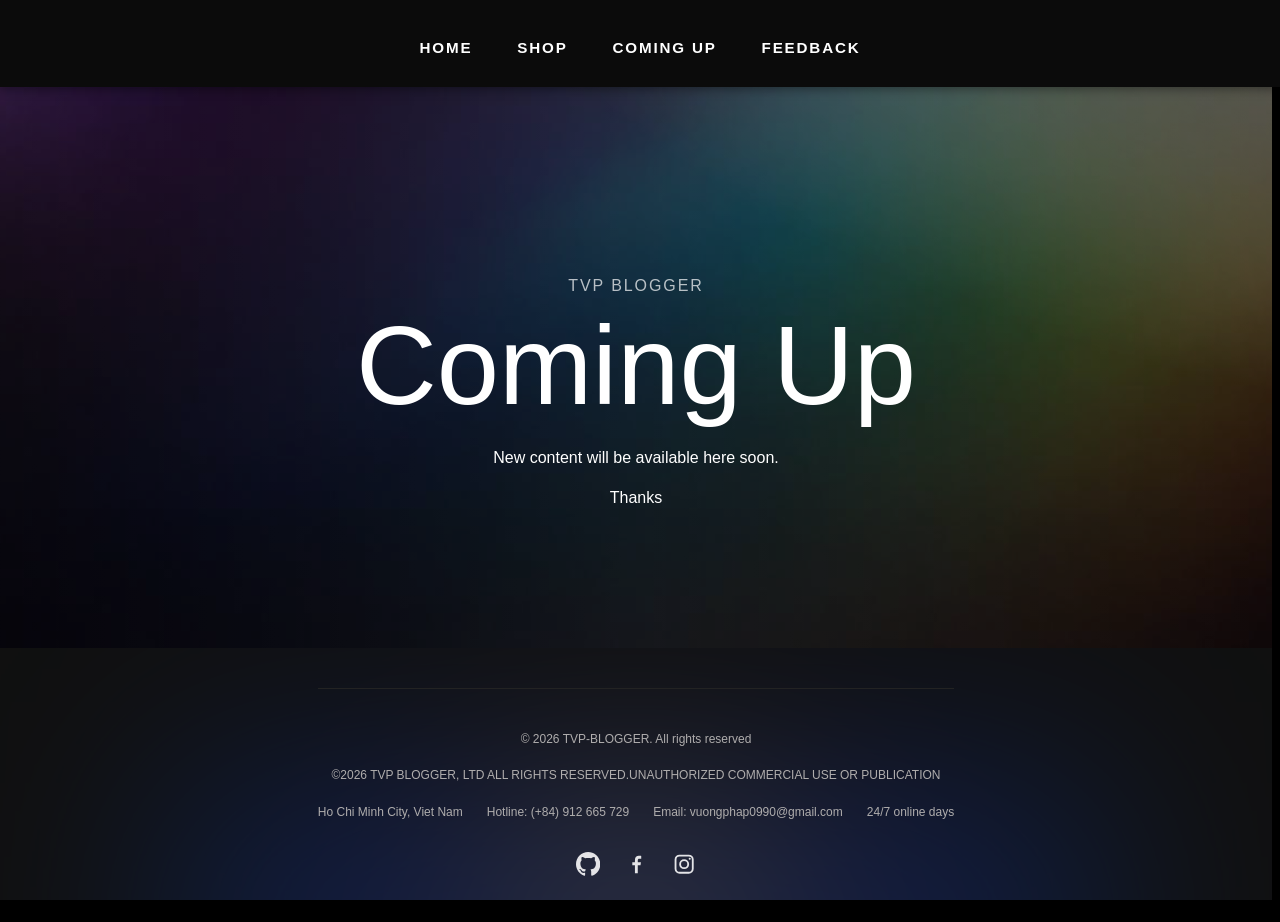
==== Coming Up.html @ 587d5164 "init myblogger" ====
<!doctype html>
<html lang="en">
<head>
  <meta charset="utf-8">
  <meta name="viewport" content="width=device-width, initial-scale=1">
  <title>Coming Up - 𝐓𝐕𝐏 𝐁𝐋𝐎𝐆𝐆𝐄𝐑</title>
<link href='./assets/img/logo.png' rel='icon' type='image/png' style="border-radius: 40px;">
  <link rel="stylesheet" href="https://fonts.googleapis.com/css2?family=Montserrat:wght@700;800&display=swap">
  <link rel="stylesheet" href="./css/index.min.css">
  <link rel="stylesheet" href="./css/responsive.css?v=20261118-shared-assets">
  <link rel="stylesheet" href="./css/tvp-footer.css">
  <link rel="stylesheet" href="./css/mobile-bottom-nav.css">
  <style>
    .content-hero {
      /* Keep original spacing and layout properties */
      min-height: clamp(34rem, 72vh, 42rem);
      padding: 0 1.5rem 4rem;
      text-align: center;
      color: #fff;
 
      /* --- NEW --- */
      position: relative;
      isolation: isolate; /* Create a new stacking context */
      overflow: hidden; /* Contain the animated background */
    }

    /* The navbar is fixed, so keep the complete heading block well below it. */
    .content-hero__copy {
      margin-top: clamp(10.5rem, 22vh, 15rem);
      animation: coming-up-reveal 700ms cubic-bezier(.22, .61, .36, 1) both;
    }

    .content-hero__copy h1 {
      animation: coming-up-glow 3.5s ease-in-out infinite alternate;
    }

    @keyframes coming-up-reveal {
      from {
        opacity: 0;
        transform: translateY(1.5rem);
      }
      to {
        opacity: 1;
        transform: translateY(0);
      }
    }

    @keyframes coming-up-glow {
      from { text-shadow: 0 0 0 rgba(132, 228, 222, 0); }
      to { text-shadow: 0 0 1.5rem rgba(132, 228, 222, 0.2); }
    }
 
    .content-hero__background {
      position: absolute;
      /* Make it slightly larger to avoid seeing edges when scaling */
      inset: -5%; 
      background-image: url('./files/optimized/coming-background.jpg');
      background-size: cover;
      background-position: center;
      z-index: -4; /* Push to the very back */
      will-change: transform;
      /* 2. Ken Burns effect */
      animation: ken-burns 35s infinite alternate ease-in-out;
    }

    /* NEW: Moving gradient overlay */
    .content-hero__background::before {
      content: '';
      position: absolute;
      inset: 0;
      /* 3. Subtle gradient overlay */
      background-image: linear-gradient(90deg, hsla(0,0%,100%,0), hsla(0,0%,100%,0.08), hsla(0,0%,100%,0));
      will-change: transform;
      animation: move-overlay 40s infinite alternate ease-in-out;
      z-index: 2; /* Above image, below glow */
    }
 
    /* MODIFIED: Light glow effect */
    .content-hero__background::after {
      content: '';
      position: absolute;
      inset: -50%; /* Make it large */
      /* 4. Large light glow at top right */
      background: radial-gradient(ellipse 60% 60% at 90% 10%, hsla(0,0%,100%,1) 0%, transparent 80%);
      will-change: opacity;
      animation: light-glow 12s infinite alternate ease-in-out;
      z-index: 1; /* Above image */
    }
 
    .content-hero::before {
      content: '';
      position: absolute;
      inset: 0;
      pointer-events: none;
      background-color: rgba(0,0,0,0.42);
      z-index: -1; /* Above all background effects, below content */
    }
 
    @keyframes ken-burns {
      to { transform: scale(1.03); }
    }
    @keyframes move-overlay {
      from { transform: translateX(-15px); }
      to { transform: translateX(15px); }
    }
    @keyframes light-glow {
      from { opacity: 0.18; }
      to { opacity: 0.28; }
    }
 
    /* Performance: Disable animations on mobile and for users who prefer reduced motion */
    @media (max-width: 768px), (prefers-reduced-motion: reduce) {
      .content-hero__background, .content-hero__background::before, .content-hero__background::after {
        animation: none;
      }
    }
  </style>
</head>
<body id="top" class="content-page-body coming-up-page-body">
  <div class="wrapper">
    <header data-fls-header="" class="header" data-fls-header-scroll="">
      <div class="header__background"></div>
      <div class="header__wrapper">
        <div class="header__container">
          <div class="header__menu menu">
            <div class="menu__body-wrapper">
              <nav class="menu__body" aria-label="Primary navigation">
                <ul class="menu__list">
                  <li class="menu__item"><a href="./index.html" class="menu__link">HOME</a></li>
                  <li class="menu__item"><a href="./shop.html" class="menu__link">SHOP</a></li>
                  <li class="menu__item"><a href="./Coming Up.html" class="menu__link" aria-current="page">Coming Up</a></li>
                  <li class="menu__item">
                    <a href="./feedback.html" class="menu__link">FEEDBACK</a>
                  </li>
                </ul>
              </nav>
              <div class="menu__action">
                <div class="menu__audio-icon"></div>
                <button type="button" class="menu__icon icon-menu" aria-label="Toggle menu"><span></span></button>
              </div>
            </div>
          </div>
        </div>
      </div>
    </header>

    <main class="content-hero">
      <div class="content-hero__background"></div>
      <div class="content-hero__copy">
        <p style="margin:0 0 1rem; opacity:.7; letter-spacing:.12em;">TVP BLOGGER</p>
        <h1 style="margin:0; font-family:zentry, sans-serif; font-size:clamp(3rem,10vw,7rem);">Coming Up</h1>
        <p style="max-width:34rem; margin:1.5rem auto 0; line-height:1.5;">New content will be available here soon.</p><br>
         <p style="text-align: center; line-height:1.5;">Thanks</p>
      </div>
    </main>
    
    <footer class="tvp-site-footer">
      	<div class="tvp-footer__content">
				<p class="tvp-footer__copyright">©️ 2026 TVP-BLOGGER. All rights reserved</p>
				<p class="tvp-footer__copyright">©️2026 TVP BLOGGER, LTD ALL RIGHTS RESERVED.UNAUTHORIZED COMMERCIAL USE OR PUBLICATION</p>
				<p class="tvp-footer__details"><span>Ho Chi Minh City, Viet Nam</span><span>Hotline: (+84) 912 665 729</span><span>Email: vuongphap0990@gmail.com</span><span>24/7 online days</span></p>		
			</div>
      <ul class="social-links" aria-label="Social media">			
				<li><a href="https://github.com/Phap-studio" class="social-links__button" data-social="Github" target="_blank" rel="noopener noreferrer" aria-label="Github"><svg viewBox="0 0 24 24" aria-hidden="true"><path d="M12 0c-6.626 0-12 5.373-12 12 0 5.302 3.438 9.8 8.207 11.387.599.111.793-.261.793-.577v-2.234c-3.338.726-4.033-1.416-4.033-1.416-.546-1.387-1.333-1.756-1.333-1.756-1.089-.745.083-.729.083-.729 1.205.084 1.839 1.237 1.839 1.237 1.07 1.835 2.809 1.305 3.492.997.107-.775.418-1.305.762-1.604-2.665-.305-5.467-1.334-5.467-5.931 0-1.311.469-2.381 1.236-3.221-.124-.303-.535-1.524.117-3.176 0 0 1.008-.322 3.301 1.23.957-.266 1.983-.399 3.003-.404 1.02.005 2.047.138 3.006.404 2.291-1.552 3.297-1.23 3.297-1.23.653 1.653.242 2.874.118 3.176.77.84 1.235 1.911 1.235 3.221 0 4.609-2.807 5.624-5.479 5.921.43.372.823 1.102.823 2.222v3.293c0 .319.192.602.801.576 4.765-1.589 8.199-6.086 8.199-11.386 0-6.627-5.373-12-12-12z"></path></svg></a></li>		
					<li><a href="https://www.facebook.com/vphapaccount" class="social-links__button" data-social="Facebook" target="_blank" rel="noopener noreferrer" aria-label="Facebook"><svg viewBox="0 0 24 24" aria-hidden="true"><path d="M13.6 21v-8h2.7l.4-3h-3.1V8.1c0-.9.3-1.5 1.6-1.5H17V3.9c-.3 0-1.2-.1-2.3-.1-2.3 0-3.9 1.4-3.9 4V10H8.2v3h2.6v8h2.8Z"/></svg></a></li>
					<li><a href="https://www.instagram.com/_tranvuongphap_/" class="social-links__button" data-social="Instagram" target="_blank" rel="noopener noreferrer" aria-label="Instagram"><svg viewBox="0 0 24 24" aria-hidden="true"><rect x="3.5" y="3.5" width="17" height="17" rx="4"/><circle cx="12" cy="12" r="4"/><circle cx="17.5" cy="6.7" r="1" class="social-links__dot"/></svg></a></li>
				
				</ul>
    </footer>
  </div>

  <nav class="mobile-bottom-nav" aria-label="Điều hướng chính">
    <a class="mobile-bottom-nav__item" href="./index.html" data-page="index.html"><svg viewBox="0 0 24 24" aria-hidden="true"><path d="m3 10 9-7 9 7v10a1 1 0 0 1-1 1h-5v-7H9v7H4a1 1 0 0 1-1-1z"/></svg><span>Home</span></a>
    <a class="mobile-bottom-nav__item" href="./shop.html" data-page="shop.html"><svg viewBox="0 0 24 24" aria-hidden="true"><path d="M4 8h16l1 13H3L4 8Zm4 0a4 4 0 0 1 8 0"/></svg><span>Shop</span></a>
    <a class="mobile-bottom-nav__item" href="./Coming Up.html" data-page="Coming Up.html"><svg viewBox="0 0 24 24" aria-hidden="true"><rect x="3" y="4" width="18" height="17" rx="2"/><path d="M16 2v4M8 2v4M3 9h18m-11 3 5 3-5 3z"/></svg><span>Coming</span></a>
    <a class="mobile-bottom-nav__item" href="./feedback.html" data-page="feedback.html"><svg viewBox="0 0 24 24" aria-hidden="true"><path d="M4 4h16v13H9l-5 4z"/><path d="M8 9h8M8 13h5"/></svg><span>Feedback</span></a>
  </nav>
  <nav id="fb-mobile-menu" aria-label="Menu">
    <a href="./index.html">HOME</a>
    <a href="./shop.html">SHOP</a>
    <a href="./Coming Up.html">COMING UP</a>
    <a href="./feedback.html">FEEDBACK</a>
  </nav>
  <script>
    document.addEventListener('click', function (e) {
      var menu = document.getElementById('fb-mobile-menu');
      if (e.target.closest('[data-fls-menu], .menu__icon')) {
        menu.classList.toggle('open');
      } else if (!e.target.closest('#fb-mobile-menu')) {
        menu.classList.remove('open');
      }
    });
  </script>
  <script src="./js/mobile-bottom-nav.js" defer></script>
</body>
</html>
---- css/index.min.css ----
@font-face {
  font-display: swap;
  font-family: zentry;
  font-style: normal;
  font-weight: 400;
  src: url(../assets/fonts/zentry-regular.woff2) format("woff2");
}
@font-face {
  font-display: swap;
  font-family: robert;
  font-style: normal;
  font-weight: 400;
  src: url(../assets/fonts/robert-regular.woff2) format("woff2");
}
@font-face {
  font-display: swap;
  font-family: robert;
  font-style: normal;
  font-weight: 500;
  src: url(../assets/fonts/robert-medium.woff2) format("woff2");
}
@font-face {
  font-display: swap;
  font-family: general;
  font-style: normal;
  font-weight: 400;
  src: url(../assets/fonts/general.woff2) format("woff2");
}
@font-face {
  font-display: swap;
  font-family: iconfont;
  src: url("[data-uri]")
    format("woff2");
}
[class*="--icon-"]:before {
  font-family: iconfont;
}
[class*="--icon-music"]:before {
  content: "\f101";
}
[class*="--icon-cursor"]:before {
  content: "\f102";
}
[class*="--icon-github"]:before {
  content: "\f107";
}
[class*="--icon-dribbble"]:before {
  content: "\f108";
}
[class*="--icon-discord"]:before {
  content: "\f109";
}
* {
  border: 0;
  margin: 0;
  padding: 0;
}
*,
:after,
:before {
  box-sizing: border-box;
}
:after,
:before {
  display: inline-block;
}
body,
html {
  height: 100%;
}
body {
  line-height: 1;
  scrollbar-gutter: stable;
  -ms-text-size-adjust: 100%;
  -moz-text-size-adjust: 100%;
  -webkit-text-size-adjust: 100%;
  -webkit-font-smoothing: antialiased;
  -moz-osx-font-smoothing: grayscale;
}

/* Thin custom scrollbar */
*::-webkit-scrollbar {
  width: 0.5rem;
  height: 0.5rem;
}
*::-webkit-scrollbar-track {
  background: rgba(255,255,255,0.08);
}
*::-webkit-scrollbar-thumb {
  background: rgba(255,255,255,0.35);
  border-radius: 999px;
}
*::-webkit-scrollbar-thumb:hover {
  background: rgba(255,255,255,0.55);
}
button,
input,
textarea {
  background-color: transparent;
  color: inherit;
  font-family: inherit;
  font-size: inherit;
  line-height: inherit;
}
input,
textarea {
  width: 100%;
}
label {
  display: inline-block;
}
button,
option,
select {
  cursor: pointer;
}
a {
  color: inherit;
  display: inline-block;
  text-decoration: none;
}
ul li {
  list-style: none;
}
img {
  height: auto;
  max-width: 100%;
  vertical-align: middle;
}
h1,
h2,
h3,
h4,
h5,
h6 {
  font-size: inherit;
  font-weight: inherit;
}
body {
  background-color: #000000;
  color: #fff;
  font-family: robert;
  font-size: 1rem;
  min-width: 20rem;
}
[data-fls-scrolllock] body {
  overflow: visible;
  overscroll-behavior: none;
  touch-action: none;
}
.wrapper {
  display: flex;
  flex-direction: column;
  min-height: 100%;
  overflow: clip;
}
.wrapper > main {
  flex: 1 1 auto;
}
.wrapper > * {
  min-width: 0;
}
[class*="__container"] {
  margin: 0 auto;
  max-width: 91.875rem;
  padding-left: 0.9375rem;
  padding-right: 0.9375rem;
}
.btn {
  align-items: center;
  background-color: #fff;
  border-radius: 1.875rem;
  color: #000;
  display: inline-flex;
  font-size: 0.875rem;
  justify-content: center;
  position: relative;
  text-transform: uppercase;
  transition: transform 0.3s cubic-bezier(0.22, 0.61, 0.36, 1);
  will-change: transform;
}
.btn:hover,
.btn:focus-visible {
  transform: translateY(-0.15rem) scale(1.02);
}
.btn:active {
  transform: translateY(0rem) scale(0.96);
}
.btn--light-gr {
  background-color: #edff66;
}
.btn__label {
  position: relative;
  display: inline-grid;
  place-items: center;
  line-height: 1;
  overflow: hidden;
  min-height: 1.2em;
}
.btn__alt,
.btn__main {
  grid-area: 1/1;
  justify-self: center;
  transition: transform 0.35s cubic-bezier(0.22, 0.61, 0.36, 1), opacity 0.35s ease;
  white-space: nowrap;
  will-change: transform, opacity;
}
.btn__main {
  transform: translateY(0);
  opacity: 1;
}
.btn__alt {
  transform: translateY(100%);
  opacity: 0;
  font-size: 0.75rem;
}
.btn:hover .btn__main,
.btn:focus-visible .btn__main {
  transform: translateY(-100%);
  opacity: 0;
}
.btn:hover .btn__alt,
.btn:focus-visible .btn__alt {
  transform: translateY(0);
  opacity: 1;
}
.visually-hidden {
  height: 0.0625rem !important;
  margin: 0 !important;
  overflow: hidden !important;
  padding: 0 !important;
  position: absolute !important;
  width: 0.0625rem !important;
  clip: rect(0, 0, 0, 0) !important;
  border-width: 0 !important;
  word-spacing: 0 !important;
}
.preloader {
  background-color: #000;
  display: grid;
  inset: 0;
  place-items: center;
  position: fixed;
  transition:
    opacity 0.35s ease,
    visibility 0.35s ease;
  z-index: 9999;
}
.preloader.is-done {
  opacity: 0;
  pointer-events: none;
  visibility: hidden;
}
.preloader__inner {
  color: #fff;
  text-align: left;
  width: min(47.5rem, 90vw);
}
.preloader__brand {
  font-family: zentry, system-ui;
  letter-spacing: 0.06em;
  margin: 0 0 1.125rem;
  opacity: 0.95;
}
.preloader__bar {
  background: hsla(0, 0%, 100%, 0.15);
  border-radius: 62.4375rem;
  height: 0.625rem;
  overflow: hidden;
  width: 100%;
}
.preloader__fill {
  background: linear-gradient(
    90deg,
    hsla(0, 0%, 100%, 0.6),
    hsla(0, 0%, 100%, 0.9)
  );
  display: block;
  height: 100%;
  width: 0;
}
.preloader__meta {
  font-family: robert, system-ui;
  letter-spacing: 0.04em;
  margin-top: 0.875rem;
  opacity: 0.9;
}
.preloader .dot {
  margin: 0 0.5rem;
  opacity: 0.6;
}
.menu {
  justify-content: space-between;
  padding: 0.625rem 0;
  position: relative;
}
.menu,
.menu__left-side {
  align-items: center;
  display: flex;
}
.menu__logo {
  font-family: robert;
  font-weight: 700;
  line-height: 120%;
  z-index: 4;
}
.menu__btn.btn {
  position: relative;
  z-index: 999;
  background-color: transparent;
  border-radius: 0;
  padding: 0;
}
.menu__btn.btn .btn__label {
  padding: 0.5rem 1rem;
  background-color: rgba(255,255,255,0.9);
  border-radius: 1.875rem;
}
.menu__btn.btn .btn__label {
  display: none;
}
.menu__brand-logo {
  display: block;
  width: 4.5rem;
  height: 4.5rem;
  object-fit: contain;
}
.menu__btn.btn,
.menu__btn.btn:hover,
.menu__btn.btn:focus-visible,
.menu__btn.btn:active {
  transform: none !important;
  transition: none !important;
  pointer-events: none;
  cursor: default;
}
.menu__body-wrapper {
  align-items: center;
  display: flex;
  row-gap: 0.3125rem;
}
.menu__body {
  align-items: center;
  display: inline-flex;
  flex-direction: column;
  row-gap: 2.1875rem;
}
.menu__list {
  flex: 1 1 auto;
  row-gap: 0.3125rem;
}
.menu__item {
  text-align: center;
}
.menu__link {
  display: inline-block;
  line-height: 130%;
  position: relative;
}

/* Updated menu typography to match requested style */
.menu__link {
  color: #fff;  
  font-family: -apple-system, BlinkMacSystemFont, "Segoe UI", Roboto, Helvetica, Arial, sans-serif;
  font-size: 0.95rem;
  font-weight: 700;
  letter-spacing: 0.12em;
  text-transform: uppercase;
  transition: color 0.2s cubic-bezier(0.22, 0.61, 0.36, 1), transform 0.2s cubic-bezier(0.22, 0.61, 0.36, 1);
  will-change: transform, color;
}
.menu__link:before {
  display: none;
}
.menu__link:focus-visible,
.menu__link:hover {
  color: #ffe8af;
  transform: translateY(-2px);
}
.menu__link:active {
  transform: translateY(0);
}
.menu__action {
  align-items: center;
  display: flex;
  justify-content: center;
}
.menu__audio-toggle {
  font-size: 1.875rem;
  z-index: 4;
}
.menu__audio-toggle span {
  background-color: #fff;
  display: none;
  height: 50%;
  opacity: 0.7;
  pointer-events: none;
  transform: scaleY(0.5);
  width: 0.125rem;
}
.menu__audio-toggle.is-playing .menu__audio-icon {
  align-items: center;
  column-gap: 0.25rem;
  display: flex;
  height: 1.875rem;
  justify-content: center;
  width: 1.875rem;
}
.menu__audio-toggle.is-playing .menu__audio-icon span {
  animation: music-play 0.8s infinite alternate;
  display: block;
}
.menu__audio-toggle.is-playing .menu__audio-icon span:first-child {
  animation-delay: 0s;
}
.menu__audio-toggle.is-playing .menu__audio-icon span:nth-child(2) {
  animation-delay: 0.2s;
}
.menu__audio-toggle.is-playing .menu__audio-icon span:nth-child(3) {
  animation-delay: 0.4s;
}
@keyframes music-play {
  0% {
    opacity: 0.7;
    transform: scaleY(0.5);
  }
  to {
    opacity: 1;
    transform: scaleY(1.2);
  }
}
.icon-menu {
  display: none;
}
.header{position:relative;overflow:hidden}.header__background{position:absolute;inset:0;z-index:0;overflow:hidden;pointer-events:none}.header__video{position:absolute;top:100%;left:50%;min-width:100%;min-height:100%;width:auto;height:auto;transform:translate(-50%,-60%);object-fit:cover}.header__wrapper{margin:0.625rem 0.625rem 0 0.625rem}
[data-fls-header-scroll] {
  left: 0;
  position: sticky; /* CHANGED: Use sticky instead of fixed */
  right: 0;
  top: 0;
  width: 100%;
  z-index: 1000;
}
.header__container {
  background-color: transparent;
  border: none;
  transition:
    background-color 0.3s ease,
    border 0.3s ease;
}
.footer {
  background-color: #151515;
  padding-bottom: 2.5rem;
  padding-top: 2.5rem;
}
.footer__container {
  align-items: center;
  display: grid;
  grid-template-columns: 1fr auto 1fr;
  grid-template-rows: auto auto;
  row-gap: 0.9375rem;
}
.footer__terms {
  font-size: 0.875rem;
  grid-column: 1 / -1;
  line-height: 1.5;
  opacity: 0.75;
  text-align: center;
}
.footer__sociall {
  align-items: center;
  column-gap: 0.9375rem;
  display: flex;
  justify-self: center;
}
.footer__social-link {
  align-items: center;
  display: flex;
  justify-content: center;
  transition:
    color 0.3s,
    transform 0.3s;
}
.footer__privacy {
  justify-self: end;
  line-height: 125%;
  position: relative;
}
.footer__privacy:before {
  animation: underline-out 0.3s ease forwards;
  background-color: #fff;
  bottom: 0;
  content: "";
  height: 0.125rem;
  left: 0;
  position: absolute;
  width: 0;
  will-change: left, width;
}
.footer__privacy:focus-visible:before,
.footer__privacy:hover:before {
  animation: underline-in 0.3s ease forwards;
}
.footer__privacy:not(:hover):before {
  animation: underline-out 0.3s ease forwards;
}
@keyframes underline-in {
  0% {
    left: 0;
    width: 0;
  }
  to {
    left: 0;
    width: 100%;
  }
}
@keyframes underline-out {
  0% {
    left: 0;
    width: 100%;
  }
  to {
    left: 100%;
    width: 0;
  }
}
.hero,
.hero__row,
.hero__wrapper {
  position: relative;
}
.hero__row {
  border-radius: 0 0 40% 10%;
  height: 100vh;
  isolation: isolate;
  left: 50%;
  margin-left: -50vw;
  margin-right: -50vw;
  max-width: none;
  overflow: clip;
  right: 50%;
  width: 100vw;
  z-index: 10;
}
.hero__content {
  align-items: start;
  background: transparent;
  display: grid;
  grid-template-columns: repeat(2, 1fr);
  grid-template-rows: repeat(2, 1fr);
  height: 100%;
  position: static;
  row-gap: 1.25rem;
}
.hero__container {
  height: 100vh;
  position: relative;
}
.hero__stage {
  height: 100%;
  left: 50%;
  position: absolute;
  top: 0;
  transform: translateX(-50%);
  width: 100vw;
}
.hero__bg,
.hero__next-video {
  height: 100%;
  left: 0;
  object-fit: cover;
  position: absolute;
  top: 0;
  width: 100%;
}
.hero__mini,
.hero__next-video {
  left: 50%;
  top: 50%;
  transform: translate(-50%, -50%);
}
.hero__mini {
  position: absolute;
  z-index: 10;
}
.hero__mini-inner {
  transform: scale(0.5);
  transition: transform 0.5s ease;
}
.hero__mini-video {
  aspect-ratio: 1/1;
  border-radius: 1rem;
  cursor: pointer;
  height: 100%;
  max-height: 16rem;
  max-width: 16rem;
  object-fit: cover;
  overflow: hidden;
  transform: scale(1.5);
  width: 100%;
}
.hero__copy {
  display: flex;
  flex-direction: column;
  align-items: start;
  grid-column: span 2;
  padding-bottom: 1.875rem;
  row-gap: 0.9375rem;
  z-index: 3;
}
.hero__label {
  font-family: zentry;
  font-weight: 900;
  line-height: 0.85;
  text-transform: uppercase;
}
.hero__label--top {
  z-index: 3;
}
.hero__label--inside,
.hero__label--top {
  bottom: 5%;
  display: block;
  pointer-events: none;
  position: absolute;
  right: 0.9375rem;
}
.hero__label--inside {
  color: #000;
  z-index: 0;
}
.hero__subtitle {
  font-family: robert;
  line-height: 120%;
  max-width: 18.75rem;
}
.hero__btn {
  padding: 0.75rem 1.5625rem;
}
.about {
  min-height: 100vh;
  overflow: hidden;
  position: relative;
}
.about::before,
.about::after {
  border-radius: 50%;
  content: "";
  left: 50%;
  pointer-events: none;
  position: absolute;
  top: calc(50% - 5rem);
  z-index: 2;
}
.about::before {
  animation: about-orbit 14s linear infinite;
  border: 0.0625rem solid rgba(213, 181, 117, 0.42);
  border-left-color: transparent;
  border-top-color: rgba(255, 237, 195, 0.95);
  box-shadow: 0 0 2.5rem rgba(187, 133, 58, 0.2), inset 0 0 2.5rem rgba(187, 133, 58, 0.12);
  height: min(43vw, 34rem);
  width: min(43vw, 34rem);
}
.about::after {
  animation: about-orbit-reverse 10s linear infinite;
  border: 0.0625rem dashed rgba(238, 211, 157, 0.48);
  height: min(31vw, 24rem);
  width: min(31vw, 24rem);
}
.about__aurora {
  inset: 0;
  overflow: hidden;
  pointer-events: none;
  position: absolute;
  z-index: 0;
}
.about__aurora span {
  border-radius: 50%;
  filter: blur(3.75rem);
  height: min(42vw, 36rem);
  opacity: 0.48;
  position: absolute;
  width: min(42vw, 36rem);
  will-change: transform, opacity;
}
.about__aurora span:first-child {
  animation: about-aurora-left 13s ease-in-out infinite alternate;
  background: radial-gradient(circle, rgba(207, 126, 37, 0.54), rgba(91, 46, 11, 0.16) 48%, transparent 72%);
  left: 12%;
  top: 25%;
}
.about__aurora span:last-child {
  animation: about-aurora-right 16s ease-in-out infinite alternate;
  background: radial-gradient(circle, rgba(125, 91, 38, 0.4), rgba(58, 33, 12, 0.12) 52%, transparent 74%);
  right: 10%;
  top: 12%;
}
.about__sunbeam {
  inset: 0;
  animation: about-sunbeam 5.5s ease-in-out infinite alternate;
  background-image: radial-gradient(ellipse 23% 30% at 54% 42%, rgba(255, 229, 169, 0.21) 0%, rgba(255, 179, 49, 0.11) 37%, transparent 75%), radial-gradient(ellipse at 91% 4%, rgba(255, 216, 129, 0.2) 0%, rgba(255, 175, 48, 0.055) 34%, transparent 66%), linear-gradient(121deg, transparent 34%, rgba(255, 195, 73, 0.025) 43%, rgba(255, 219, 149, 0.13) 52%, rgba(255, 181, 53, 0.04) 61%, transparent 72%);
  background-position: 100% 0, 100% 0, 42% 0;
  background-repeat: no-repeat;
  background-size: 100% 100%, 100% 100%, 180% 100%;
  overflow: hidden;
  pointer-events: none;
  position: absolute;
  will-change: opacity;
  z-index: 2;
}
.about__sunbeam::after {
  animation: about-sun-halo 5.5s ease-in-out infinite alternate;
  background: radial-gradient(ellipse 27% 36% at 56% 43%, rgba(255, 190, 67, 0.13) 0%, rgba(255, 151, 30, 0.045) 46%, transparent 74%);
  content: "";
  inset: -8%;
  pointer-events: none;
  position: absolute;
  will-change: transform, opacity;
}
.about__sparkles {
  inset: 0;
  pointer-events: none;
  position: absolute;
  z-index: 3;
}
.about__sparkles span {
  animation: about-sparkle 3.2s ease-in-out infinite;
  animation-delay: var(--delay);
  background: linear-gradient(transparent 42%, rgba(255, 232, 171, 0.95) 47%, rgba(255, 205, 98, 0.95) 53%, transparent 58%), linear-gradient(90deg, transparent 42%, rgba(255, 232, 171, 0.95) 47%, rgba(255, 205, 98, 0.95) 53%, transparent 58%);
  height: 0.875rem;
  left: var(--x);
  opacity: 0;
  position: absolute;
  top: var(--y);
  transform: translate3d(-50%, -50%, 0) scale(0.4);
  width: 0.875rem;
  will-change: transform, opacity;
}
.about__desk-clock {
  color: #ffe0a0;
  display: grid;
  font-family: "Montserrat", Arial, sans-serif;
  gap: 0.18rem;
  justify-items: center;
  letter-spacing: 0.04em;
  left: 70%;
  pointer-events: none;
  position: absolute;
  top: 61%;
  transform: translate3d(-50%, -50%, 0);
  width: clamp(4.8rem, 7.8vw, 7rem);
  z-index: 4;
}
.about__desk-clock-face {
  background: radial-gradient(circle at 35% 30%, rgba(255, 229, 166, 0.18), rgba(48, 26, 4, 0.9) 68%);
  border: 1px solid rgba(255, 198, 75, 0.8);
  border-radius: 50%;
  box-shadow: 0 0 0.7rem rgba(255, 168, 37, 0.4), inset 0 0 0.7rem rgba(255, 195, 72, 0.14);
  height: clamp(3.6rem, 5.7vw, 5.1rem);
  position: relative;
  width: clamp(3.6rem, 5.7vw, 5.1rem);
}
.about__desk-clock-face::before { background: repeating-conic-gradient(from -1deg, rgba(255, 223, 153, 0.85) 0 2deg, transparent 2deg 30deg); border-radius: inherit; content: ""; inset: 0.28rem; position: absolute; }
.about__desk-clock-face::after { background: #ffcb62; border-radius: 50%; box-shadow: 0 0 0.35rem #ffb52a; content: ""; height: 0.32rem; left: 50%; position: absolute; top: 50%; transform: translate(-50%, -50%); width: 0.32rem; z-index: 2; }
.about__desk-clock-hand { background: #ffe3a5; border-radius: 999px; bottom: 50%; left: calc(50% - 0.07rem); position: absolute; transform: rotate(0deg); transform-origin: 50% 100%; width: 0.14rem; }
.about__desk-clock-hand--hour { height: 23%; }
.about__desk-clock-hand--minute { height: 33%; width: 0.1rem; }
.about__desk-clock-hand--second { background: #ffaf2a; height: 37%; width: 0.06rem; }
.about__desk-clock-time { font-size: clamp(0.62rem, 1.05vw, 0.92rem); font-variant-numeric: tabular-nums; font-weight: 700; line-height: 1; }
.about__desk-clock-date { color: rgba(255, 221, 150, 0.9); font-size: clamp(0.38rem, 0.58vw, 0.54rem); font-variant-numeric: tabular-nums; line-height: 1; }
.about__light-comet {
  animation: about-light-comet 9s cubic-bezier(0.2, 0.7, 0.25, 1) infinite;
  background: #fff7d8;
  border-radius: 50%;
  box-shadow: 0 0 0.4rem #fff1bd, 0 0 1.1rem rgba(255, 180, 54, 0.9);
  height: 0.32rem;
  left: 74%;
  opacity: 0;
  pointer-events: none;
  position: absolute;
  top: 19%;
  transform: translate3d(0, 0, 0);
  width: 0.32rem;
  will-change: transform, opacity;
  z-index: 4;
}
.about__light-comet::before {
  background: linear-gradient(90deg, transparent, rgba(255, 192, 71, 0.08) 34%, rgba(255, 224, 149, 0.78));
  content: "";
  height: 0.12rem;
  position: absolute;
  right: 40%;
  top: 50%;
  transform: translateY(-50%) rotate(-18deg);
  transform-origin: right center;
  width: clamp(3rem, 7vw, 7rem);
}
.about__screen-scan {
  animation: about-screen-scan 5.5s cubic-bezier(0.3, 0, 0.2, 1) infinite;
  background: linear-gradient(90deg, transparent, rgba(255, 211, 126, 0.8) 50%, transparent);
  height: 0.12rem;
  left: 53%;
  opacity: 0;
  pointer-events: none;
  position: absolute;
  top: 31%;
  transform: translate3d(-50%, 0, 0);
  width: clamp(8rem, 16vw, 15rem);
  will-change: transform, opacity;
  z-index: 3;
}
.about__ambient {
  animation: about-particles-drift 18s linear infinite;
  background-image: radial-gradient(circle at 1.25rem 1.875rem, rgba(255, 230, 177, 0.62) 0 0.0625rem, transparent 0.09375rem), radial-gradient(circle at 4.375rem 5.625rem, rgba(199, 145, 75, 0.46) 0 0.09375rem, transparent 0.125rem);
  background-size: 8.75rem 10rem, 12.5rem 13.75rem;
  inset: 0;
  overflow: hidden;
  pointer-events: none;
  position: absolute;
  z-index: 3;
}
.about__ambient::after {
  animation: about-light-sweep 12s cubic-bezier(0.4, 0, 0.2, 1) infinite;
  background: linear-gradient(90deg, transparent, rgba(255, 229, 168, 0.2), transparent);
  content: "";
  height: 130%;
  left: 0;
  position: absolute;
  top: -15%;
  transform: translate3d(-220%, 0, 0) rotate(22deg);
  will-change: transform;
  width: 25%;
}
.about__ambient span {
  animation: about-pulse 6s ease-out infinite;
  border: 0.0625rem solid rgba(244, 211, 145, 0.42);
  border-radius: 50%;
  height: min(24vw, 18rem);
  left: 50%;
  position: absolute;
  top: 50%;
  transform: translate(-50%, -50%) scale(0.55);
  width: min(24vw, 18rem);
}
.about__ambient span:nth-child(2) {
  animation-delay: 3s;
}
.about__leaves {
  inset: 0;
  overflow: hidden;
  pointer-events: none;
  position: absolute;
  z-index: 4;
}
.about__leaf {
  animation: about-leaf-fall var(--duration) linear infinite;
  animation-delay: var(--delay);
  background: linear-gradient(135deg, #fff1b0 0%, #d79724 55%, #8f4d09 100%);
  border-radius: 100% 0 100% 0;
  box-shadow: 0 0 0.75rem rgba(221, 161, 51, 0.3);
  height: 1.5rem;
  left: var(--x);
  position: absolute;
  top: -10%;
  width: 0.875rem;
  will-change: transform, opacity;
}
.about__leaf::after {
  background: rgba(116, 64, 8, 0.8);
  content: "";
  height: 0.75rem;
  left: 50%;
  position: absolute;
  top: 80%;
  transform: rotate(-35deg);
  transform-origin: top;
  width: 0.0625rem;
}
.about__background-image {
  -webkit-mask-image: radial-gradient(ellipse 82% 80% at center, #000 62%, transparent 100%);
  animation: about-image-float 7s ease-in-out infinite;
  border: 0;
  box-shadow: none;
  display: block;
  height: 100%;
  inset: 0;
  object-fit: contain;
  outline: 0;
  position: absolute;
  transform: scale(0.46);
  will-change: transform;
  width: 100%;
  z-index: 1;
  mask-image: radial-gradient(ellipse 82% 80% at center, #000 62%, transparent 100%);
}
.about__corner-mark {
  bottom: clamp(2rem, 4vw, 4.5rem);
  height: auto;
  left: clamp(3rem, 9vw, 8rem);
  opacity: 1;
  position: absolute;
  width: clamp(10rem, 32vw, 30rem);
  z-index: 5;
}
@keyframes about-image-float {
  0%,
  100% {
    transform: translateY(-10rem) scale(0.46);
  }
  50% {
    transform: translateY(-10.5rem) scale(0.48);
  }
}
@keyframes about-orbit {
  from {
    transform: translate(-50%, -50%) rotate(0deg);
  }
  to {
    transform: translate(-50%, -50%) rotate(360deg);
  }
}
@keyframes about-orbit-reverse {
  from {
    transform: translate(-50%, -50%) rotate(360deg);
  }
  to {
    transform: translate(-50%, -50%) rotate(0deg);
  }
}
@keyframes about-pulse {
  0% {
    opacity: 0;
    transform: translate(-50%, -50%) scale(0.55);
  }
  18% {
    opacity: 0.65;
  }
  100% {
    opacity: 0;
    transform: translate(-50%, -50%) scale(1.8);
  }
}
@keyframes about-light-sweep {
  0%,
  45% {
    transform: translate3d(-220%, 0, 0) rotate(22deg);
  }
  72%,
  100% {
    transform: translate3d(600%, 0, 0) rotate(22deg);
  }
}
@keyframes about-particles-drift {
  from {
    background-position: 0 0, 0 0;
  }
  to {
    background-position: 4.375rem -6.25rem, -3.75rem -5rem;
  }
}
@keyframes about-aurora-left {
  from {
    opacity: 0.3;
    transform: translate3d(-8%, 4%, 0) scale(0.9);
  }
  to {
    opacity: 0.62;
    transform: translate3d(16%, -8%, 0) scale(1.12);
  }
}
@keyframes about-aurora-right {
  from {
    opacity: 0.24;
    transform: translate3d(8%, -5%, 0) scale(1.08);
  }
  to {
    opacity: 0.55;
    transform: translate3d(-14%, 12%, 0) scale(0.88);
  }
}
@keyframes about-sunbeam {
  from {
    opacity: 0.45;
  }
  to {
    opacity: 0.82;
  }
}
@keyframes about-sun-halo {
  from { opacity: 0.2; transform: scale(0.96); }
  to { opacity: 0.64; transform: scale(1.06); }
}
@keyframes about-sparkle {
  0%, 100% { opacity: 0; transform: translate3d(-50%, -50%, 0) scale(0.4); }
  42% { opacity: 0.2; }
  55% { opacity: 1; transform: translate3d(-50%, -50%, 0) scale(1); }
  70% { opacity: 0.25; transform: translate3d(-50%, -50%, 0) scale(0.65); }
}
@keyframes about-light-comet {
  0%, 54% { opacity: 0; transform: translate3d(14vw, -4vh, 0); }
  58% { opacity: 1; }
  74% { opacity: 0.85; transform: translate3d(-25vw, 12vh, 0); }
  80%, 100% { opacity: 0; transform: translate3d(-32vw, 15vh, 0); }
}
@keyframes about-screen-scan {
  0%, 48% { opacity: 0; transform: translate3d(-50%, -1rem, 0); }
  55% { opacity: 0.9; }
  78% { opacity: 0.65; transform: translate3d(-50%, 11rem, 0); }
  86%, 100% { opacity: 0; transform: translate3d(-50%, 12rem, 0); }
}
@keyframes about-leaf-fall {
  0% {
    opacity: 0;
    transform: translate3d(0, -10vh, 0) rotate(0deg);
  }
  10% {
    opacity: 0.9;
  }
  55% {
    transform: translate3d(calc(var(--drift) * -0.35), 50vh, 0) rotate(390deg);
  }
  90% {
    opacity: 0.8;
  }
  100% {
    opacity: 0;
    transform: translate3d(var(--drift), 115vh, 0) rotate(720deg);
  }
}
html.is-scrolling .about::before,
html.is-scrolling .about::after,
html.is-scrolling .about__aurora span,
html.is-scrolling .about__sunbeam,
html.is-scrolling .about__sunbeam::after,
html.is-scrolling .about__sparkles span,
html.is-scrolling .about__light-comet,
html.is-scrolling .about__screen-scan,
html.is-scrolling .about__background-image,
html.is-scrolling .about__ambient,
html.is-scrolling .about__ambient::after,
html.is-scrolling .about__ambient span,
html.is-scrolling .about__leaf {
  animation-play-state: paused;
}
@media (pointer: coarse), (max-width: 47.99875em) {
  .about__aurora,
  .about__sunbeam,
  .about__sparkles,
  .about__desk-clock,
  .about__light-comet,
  .about__screen-scan,
  .about__ambient::after,
  .about__leaves {
    display: none;
  }
  .about::before,
  .about::after,
  .about__background-image,
  .about__ambient,
  .about__ambient span {
    animation: none;
  }
  .about__background-image {
    transform: translateY(-10rem) scale(0.46);
  }
  .about__ambient {
    background-image: none;
  }
}
/* Performance mode: keep the artwork, remove continuous paint-heavy effects. */
.about__aurora,
.about__ambient,
.about__leaves {
  display: none;
}
.about::before,
.about::after,
.discover__tilt {
  animation: none;
}
.about::before,
.about::after {
  display: none;
}
.about__background-image {
  transform: translateY(-10rem) scale(0.46);
}
.discover,
.footer {
  content-visibility: auto;
  contain-intrinsic-size: auto 45rem;
}
.about__container {
  align-items: center;
  display: flex;
  flex-direction: column;
  justify-items: center;
  position: relative;
  text-align: center;
}
.about__container:not(:last-child) {
  margin-bottom: 1.875rem;
}
.about__eyebrow {
  font-family: robert;
  letter-spacing: 0.08em;
  opacity: 0.8;
}
.about__eyebrow,
.about__title {
  color: #000;
  text-transform: uppercase;
}
.about__title {
  font-family: zentry;
  font-weight: 900;
  line-height: 100%;
}
.about__subtext {
  color: #000;
  display: grid;
  font-family: robert;
  font-weight: 700;
  gap: 0.375rem;
  line-height: 125%;
  opacity: 0.9;
  text-align: center;
  z-index: -1;
}
.about__scroll-cue {
  align-items: center;
  background: transparent;
  border: 0;
  bottom: clamp(1.25rem, 3vw, 2.5rem);
  display: flex;
  height: 4rem;
  justify-content: center;
  left: 50%;
  position: absolute;
  transform: translateX(-50%);
  transition: opacity 0.2s ease;
  width: 4rem;
  z-index: 6;
}
.about__scroll-cue:hover,
.about__scroll-cue:focus-visible {
  opacity: 0.72;
}
html.has-scrolled .about__scroll-cue {
  opacity: 0;
  pointer-events: none;
}
.about__scroll-cue svg {
  animation: scroll-cue-bounce 1.5s ease-in-out infinite;
  fill: none;
  height: 2rem;
  stroke: #fff;
  stroke-linecap: square;
  stroke-linejoin: miter;
  stroke-width: 2;
  width: 2rem;
}
@keyframes scroll-cue-bounce {
  0%, 100% { transform: translateY(-0.25rem); }
  50% { transform: translateY(0.25rem); }
}
@media (prefers-reduced-motion: reduce) {
  .about__scroll-cue svg { animation: none; }
}
.about__viewport {
  height: 100vh;
  overflow: hidden;
  position: relative;
}
.about__image {
  border-radius: 1.5rem;
  left: 50%;
  overflow: hidden;
  pointer-events: none;
  position: absolute;
  top: 0;
  transform: translateX(-50%);
  will-change: width, height, border-radius;
}
.about__img {
  height: 100%;
  inset: 0;
  object-fit: cover;
  position: absolute;
  width: 100%;
}
.discover {
  background-color: transparent;
}
.discover__top {
  margin-left: 6rem;
  max-width: 31.25rem;
}
.discover__title {
  font-family: robert;
  font-weight: 700;
}
.discover__title:not(:last-child) {
  margin-bottom: 0.625rem;
}
.discover__text {
  line-height: 120%;
  opacity: 0.8;
}
.discover__inner {
  display: grid;
  grid-template-columns: 1fr;
  grid-template-rows: auto;
}
.discover__item {
  background: transparent;
  cursor: pointer;
  margin-inline: auto;
  position: relative;
  transition: box-shadow 0.2s ease;
  will-change: transform;
  width: min(100%, 56rem);
}
.discover__item.is-tilting {
  box-shadow: 0 1.125rem 2.5rem rgba(0, 0, 0, 0.35);
}
.discover__item--color {
  color: #000;
}
.discover__item--color .discover__tilt {
  background-color: #5724ff;
}
.discover__item--color .discover__item-content {
  display: flex;
  flex-direction: column;
  justify-content: space-between;
}
.discover__tilt {
  border: 0.00625rem solid hsla(0, 0%, 100%, 0.3);
  border-radius: 0.3125rem;
  inset: 0;
  overflow: visible;
  position: absolute;
  transform: none;
  transform-origin: 50% 50%;
  transform-style: preserve-3d;
  transition: transform 0.12s ease-out;
  will-change: transform;
  --p: 56.25rem;
  --rx: 0deg;
  --ry: 0deg;
  --s: 1;
}

.discover__tilt {
  animation: discover-border 6s linear infinite;
}

@keyframes discover-border {
  0% { border-color: rgba(47,111,145,0.85); }
  25% { border-color: rgba(31, 245, 191, 0.75); }
  50% { border-color: rgba(18, 39, 53, 0.85); }
  75% { border-color: rgba(229, 229, 235, 0.75); }
  100% { border-color: rgba(82, 121, 73, 0.85); }
}
.discover__item-video {
  position: absolute;
  inset: 0;
  width: 100%;
  height: 100%;
  object-fit: cover;
  object-position: center 55%;
  pointer-events: none;
}
.discover__item-content {
  min-height: 100%;
  overflow: hidden;
  position: relative;
  transform: none;
  will-change: auto;
  z-index: 2;
}
.discover__item-title {
  font-family: zentry;
  line-height: 110%;
}
.discover__item-title:not(:last-child) {
  margin-bottom: 0.9375rem;
}
.discover__item-text {
  line-height: 120%;
  max-width: 18.75rem;
}
.discover__icon {
  align-self: end;
}
.discover__glare {
  inset: -60%;
  mix-blend-mode: screen;
  opacity: 0;
  position: absolute;
  transition: opacity 0.15s ease;
  z-index: 3;
  --gx: 50%;
  --gy: 50%;
  background: radial-gradient(
    circle at var(--gx) var(--gy),
    hsla(0, 0%, 100%, 0.35),
    hsla(0, 0%, 100%, 0) 45%
  );
  pointer-events: none;
}
.story {
  background-color: #000;
  display: flex;
}
.story__container {
  align-items: center;
  display: flex;
  flex-direction: column;
  row-gap: 0.9375rem;
}
.story__pretitle {
  letter-spacing: 0.22em;
  opacity: 0.9;
  text-transform: uppercase;
}
.story__title,
.story__wrap {
  position: relative;
}
.story__title {
  font-family: zentry;
  font-weight: 800;
  line-height: 1.05;
  margin: 0 auto -5%;
  mix-blend-mode: difference;
  pointer-events: none;
  text-align: center;
  z-index: 3;
}
.story__image {
  perspective: 93.75rem;
  perspective-origin: 10% 30%;
}
.story__image-area {
  transform: rotateY(18deg) rotateX(2deg) rotate(5deg);
  transform-origin: left right;
  transform-style: preserve-3d;
}
.story__image-img {
  aspect-ratio: 1050/500;
  display: block;
  object-fit: contain;
  pointer-events: none;
  user-select: none;
  will-change: transform;
}
.cta__content {
  align-items: center;
  background-color: #000;
  display: grid;
  overflow: hidden;
  position: relative;
  z-index: 1;
}
.cta__label {
  font-family: robert;
  letter-spacing: 0.08em;
  opacity: 0.8;
  text-align: center;
  text-transform: uppercase;
  z-index: 2;
}
.cta__label:not(:last-child) {
  margin-bottom: 0.9375rem;
}
.cta__title {
  font-family: zentry;
  font-weight: 900;
  line-height: 100%;
  margin: 0 auto;
  max-width: 31.25rem;
  text-align: center;
  text-transform: uppercase;
  z-index: 2;
}
.cta__button {
  margin: 0 auto;
  padding: 0.9375rem 1.5625rem;
  z-index: 2;
}
.decor__item {
  pointer-events: none;
  position: absolute;
}
.decor__item--1 {
  left: 3%;
  top: -5%;
}
.decor__item--1 img {
  clip-path: polygon(0 0, 100% 30%, 90% 60%, 10% 90%);
}
.decor__item--2 {
  bottom: -9%;
  left: 12%;
}
.decor__item--2 img {
  clip-path: polygon(15% 0, 65% 10%, 60% 85%, 0 100%);
}
.decor__item--3 {
  right: 0;
  top: 1%;
}
.decor__item--3 img {
  clip-path: polygon(8% 6%, 100% 18%, 92% 96%, 0 90%);
}
@media (min-width: 91.875em) {
  .btn {
    column-gap: 0.625rem;
  }
  .preloader__brand {
    font-size: 1.75rem;
  }
  [data-preloader-status] {
    font-size: 1.125rem;
  }
  .menu {
    column-gap: 1.25rem;
    min-height: 5rem;
  }
  .menu__left-side {
    column-gap: 1.875rem;
  }
  .menu__logo {
    font-size: 1.6875rem;
  }
  .menu__btn {
    padding-bottom: 0.75rem;
    padding-left: 1.5625rem;
    padding-right: 1.5625rem;
    padding-top: 0.75rem;
  }
  .menu__body-wrapper,
  .menu__list {
    column-gap: 3.5rem;
  }
  .menu__action {
    column-gap: 1.25rem;
  }
  .header__container {
    border-radius: 2.5rem;
    padding-left: 1.25rem;
    padding-right: 1.25rem;
  }
  .footer__social-link {
    font-size: 1.875rem;
  }
  .footer__container {
    column-gap: 1.875rem;
  }
  .footer__social-link:before {
    font-size: 1.875rem;
  }
  .hero__copy {
    padding-top: 6.5rem; /* Đẩy lên 1rem */
  }
  .hero__label {
    font-size: 12.5rem;
  }
  .about {
    padding-top: 6.25rem;
  }
  .about__container {
    gap: 1.25rem;
  }
  .about__eyebrow {
    font-size: 1rem;
  }
  .about__title {
    font-size: 6.25rem;
  }
  .about__image {
    height: 37.5rem;
    width: 32.5rem;
  }
  .discover {
    padding-bottom: 6.25rem;
    padding-top: 6.25rem;
  }
  .discover__top:not(:last-child) {
    margin-bottom: 6.25rem;
  }
  .discover__title {
    font-size: 1.25rem;
  }
  .discover__text {
    font-size: 1.125rem;
  }
  .discover__inner {
    gap: 1.875rem;
  }
  .discover__item {
    min-height: 23rem;
  }
  .discover__item-content {
    padding: 1.25rem;
  }
  .discover__item-title {
    font-size: 3.75rem;
  }
  .discover__icon {
    font-size: 2.5rem;
  }
  .story {
    padding-bottom: 6.25rem;
  }
  .story__pretitle {
    font-size: 0.875rem;
  }
  .story__title {
    font-size: 6.25rem;
  }
  .cta__container {
    padding-bottom: 6.25rem;
    padding-top: 6.25rem;
  }
  .cta__content {
    border-radius: 0.625rem;
    padding-bottom: 4.375rem;
    padding-left: 2.5rem;
    padding-right: 2.5rem;
    padding-top: 4.375rem;
  }
  .cta__label {
    font-size: 0.9375rem;
  }
  .cta__title {
    font-size: 5rem;
  }
  .cta__title:not(:last-child) {
    margin-bottom: 1.875rem;
  }
  .decor__item--1 img {
    height: 16.375rem;
    width: 20rem;
  }
  .decor__item--2 img {
    height: 12.5rem;
    width: 21.25rem;
  }
  .decor__item--3 img {
    height: 28.125rem;
    width: 20rem;
  }
}
@media (min-width: 20em) and (max-width: 91.875em) {
  .btn {
    column-gap: clamp(0.3125rem, 0.2255434782625rem + 0.4347826087vw, 0.625rem);
  }
  .preloader__brand {
    font-size: clamp(1.375rem, 1.2706521739125rem + 0.5217391304vw, 1.75rem);
  }
  [data-preloader-status] {
    font-size: clamp(0.875rem, 0.80543478260625rem + 0.347826087vw, 1.125rem);
  }
  .menu {
    column-gap: clamp(0.9375rem, 0.8505434783rem + 0.4347826087vw, 1.25rem);
    min-height: clamp(3.75rem, 3.402173913rem + 1.7391304348vw, 5rem);
  }
  .menu__left-side {
    column-gap: clamp(0.9375rem, 0.6766304348rem + 1.3043478261vw, 1.875rem);
  }
  .menu__logo {
    font-size: clamp(1.125rem, 0.9684782609rem + 0.7826086957vw, 1.6875rem);
  }
  .menu__btn {
    padding-bottom: clamp(0.5rem, 0.4304347826rem + 0.347826087vw, 0.75rem);
    padding-left: clamp(0.9375rem, 0.7635869565rem + 0.8695652174vw, 1.5625rem);
    padding-right: clamp(
      0.9375rem,
      0.7635869565rem + 0.8695652174vw,
      1.5625rem
    );
    padding-top: clamp(0.5rem, 0.4304347826rem + 0.347826087vw, 0.75rem);
  }
  .menu__action {
    column-gap: clamp(0.9375rem, 0.8505434783rem + 0.4347826087vw, 1.25rem);
  }
  .header__container {
    border-radius: clamp(1.25rem, 0.902173913rem + 1.7391304348vw, 2.5rem);
    padding-left: clamp(0.75rem, 0.6108695652rem + 0.6956521739vw, 1.25rem);
    padding-right: clamp(0.75rem, 0.6108695652rem + 0.6956521739vw, 1.25rem);
  }
  .footer__container {
    column-gap: clamp(0.9375rem, 0.6766304348rem + 1.3043478261vw, 1.875rem);
  }
  .footer__social-link {
    font-size: clamp(1.5625rem, 1.4755434783rem + 0.4347826087vw, 1.875rem);
  }
  .footer__container {
    column-gap: clamp(
      0.9375rem,
      0.67663043478125rem + 1.3043478261vw,
      1.875rem
    );
  }
  .footer__social-link:before {
    font-size: clamp(1.5625rem, 1.4755434782625rem + 0.4347826087vw, 1.875rem);
  }
  .hero__label {
    font-size: clamp(4.125rem, 1.79456521739375rem + 11.652173913vw, 12.5rem);
  }
  .about {
    padding-top: clamp(3.125rem, 2.25543478260625rem + 4.347826087vw, 6.25rem);
  }
  .about__container {
    gap: clamp(0.9375rem, 0.8505434782625rem + 0.4347826087vw, 1.25rem);
  }
  .about__eyebrow {
    font-size: clamp(0.75rem, 0.68043478260625rem + 0.347826087vw, 1rem);
  }
  .about__title {
    font-size: clamp(2.625rem, 1.616304347825rem + 5.0434782609vw, 6.25rem);
  }
  .about__image {
    height: clamp(25rem, 21.5217391304375rem + 17.3913043478vw, 37.5rem);
    width: clamp(18.125rem, 14.125rem + 20vw, 32.5rem);
  }
  .discover {
    padding-bottom: clamp(
      3.125rem,
      2.25543478260625rem + 4.347826087vw,
      6.25rem
    );
    padding-top: clamp(3.125rem, 2.25543478260625rem + 4.347826087vw, 6.25rem);
  }
  .discover__top:not(:last-child) {
    margin-bottom: clamp(1.875rem, 0.65760869565rem + 6.0869565217vw, 6.25rem);
  }
  .discover__title {
    font-size: clamp(1.125rem, 1.09021739130625rem + 0.1739130435vw, 1.25rem);
  }
  .discover__text {
    font-size: clamp(1rem, 0.96521739130625rem + 0.1739130435vw, 1.125rem);
  }
  .discover__inner {
    gap: clamp(0.9375rem, 0.67663043478125rem + 1.3043478261vw, 1.875rem);
  }
  .discover__item {
    min-height: clamp(15rem, 13.6086956522rem + 6.9565217391vw, 21rem);
  }
  .discover__item-content {
    padding: clamp(0.8125rem, 0.6907608695625rem + 0.6086956522vw, 1.25rem);
  }
  .discover__item-title {
    font-size: clamp(1.875rem, 1.3532608695625rem + 2.6086956522vw, 3.75rem);
  }
  .discover__icon {
    font-size: clamp(1.5rem, 1.2217391304375rem + 1.3913043478vw, 2.5rem);
  }
  .story {
    padding-bottom: clamp(
      3.125rem,
      2.25543478260625rem + 4.347826087vw,
      6.25rem
    );
  }
  .story__pretitle {
    font-size: clamp(0.625rem, 0.55543478260625rem + 0.347826087vw, 0.875rem);
  }
  .story__title {
    font-size: clamp(2.4375rem, 1.37663043478125rem + 5.3043478261vw, 6.25rem);
  }
  .cta__container {
    padding-bottom: clamp(
      2.5rem,
      1.45652173913125rem + 5.2173913043vw,
      6.25rem
    );
    padding-top: clamp(2.5rem, 1.45652173913125rem + 5.2173913043vw, 6.25rem);
  }
  .cta__content {
    border-radius: clamp(
      0.3125rem,
      0.2255434782625rem + 0.4347826087vw,
      0.625rem
    );
    padding-bottom: clamp(
      2.5rem,
      1.9782608695625rem + 2.6086956522vw,
      4.375rem
    );
    padding-left: clamp(1.25rem, 0.90217391304375rem + 1.7391304348vw, 2.5rem);
    padding-right: clamp(1.25rem, 0.90217391304375rem + 1.7391304348vw, 2.5rem);
    padding-top: clamp(2.5rem, 1.9782608695625rem + 2.6086956522vw, 4.375rem);
  }
  .cta__label {
    font-size: clamp(0.75rem, 0.69782608695625rem + 0.2608695652vw, 0.9375rem);
  }
  .cta__title {
    font-size: clamp(2.3125rem, 1.56467391304375rem + 3.7391304348vw, 5rem);
  }
  .cta__title:not(:last-child) {
    margin-bottom: clamp(
      0.9375rem,
      0.67663043478125rem + 1.3043478261vw,
      1.875rem
    );
  }
  .decor__item--1 img {
    height: clamp(5rem, 1.83478260869375rem + 15.8260869565vw, 16.375rem);
    width: clamp(6.875rem, 3.22282608695625rem + 18.2608695652vw, 20rem);
  }
  .decor__item--2 img {
    height: clamp(7.5rem, 6.108695652175rem + 6.9565217391vw, 12.5rem);
    width: clamp(11.25rem, 8.46739130435rem + 13.9130434783vw, 21.25rem);
  }
  .decor__item--3 img {
    height: clamp(9.375rem, 4.15760869565rem + 26.0869565217vw, 28.125rem);
    width: clamp(6.25rem, 2.42391304348125rem + 19.1304347826vw, 20rem);
  }
}
@media (max-width: 20em) {
  .btn {
    column-gap: 0.3125rem;
  }
  .preloader__brand {
    font-size: 1.375rem;
  }
  [data-preloader-status] {
    font-size: 0.875rem;
  }
  .menu {
    min-height: 3.75rem;
  }
  .menu,
  .menu__left-side {
    column-gap: 0.9375rem;
  }
  .menu__logo {
    font-size: 1.125rem;
  }
  .menu__btn {
    padding-bottom: 0.5rem;
    padding-left: 0.9375rem;
    padding-right: 0.9375rem;
    padding-top: 0.5rem;
  }
  .menu__action {
    column-gap: 0.9375rem;
  }
  .header__container {
    border-radius: 1.25rem;
    padding-left: 0.75rem;
    padding-right: 0.75rem;
  }
  .footer__social-link {
    font-size: 1.5625rem;
  }
  .footer__container {
    column-gap: 0.9375rem;
  }
  .footer__social-link:before {
    font-size: 1.5625rem;
  }
  .hero__label {
    font-size: 4.125rem;
  }
  .about {
    padding-top: 3.125rem;
  }
  .about__container {
    gap: 0.9375rem;
  }
  .about__eyebrow {
    font-size: 0.75rem;
  }
  .about__title {
    font-size: 2.625rem;
  }
  .about__image {
    height: 25rem;
    width: 18.125rem;
  }
  .discover {
    padding-bottom: 3.125rem;
    padding-top: 3.125rem;
  }
  .discover__top:not(:last-child) {
    margin-bottom: 1.875rem;
  }
  .discover__title {
    font-size: 1.125rem;
  }
  .discover__text {
    font-size: 1rem;
  }
  .discover__inner {
    gap: 0.9375rem;
  }
  .discover__item {
    min-height: 15rem;
  }
  .discover__item-content {
    padding: 0.8125rem;
  }
  .discover__item-title {
    font-size: 1.875rem;
  }
  .discover__icon {
    font-size: 1.5rem;
  }
  .story {
    padding-bottom: 3.125rem;
  }
  .story__pretitle {
    font-size: 0.625rem;
  }
  .story__title {
    font-size: 2.4375rem;
  }
  .cta__container {
    padding-bottom: 2.5rem;
  }
  .cta__container,
  .cta__content {
    padding-top: 2.5rem;
  }
  .cta__content {
    border-radius: 0.3125rem;
    padding-bottom: 2.5rem;
    padding-left: 1.25rem;
    padding-right: 1.25rem;
  }
  .cta__label {
    font-size: 0.75rem;
  }
  .cta__title {
    font-size: 2.3125rem;
  }
  .cta__title:not(:last-child) {
    margin-bottom: 0.9375rem;
  }
  .decor__item--1 img {
    height: 5rem;
    width: 6.875rem;
  }
  .decor__item--2 img {
    height: 7.5rem;
    width: 11.25rem;
  }
  .decor__item--3 img {
    height: 9.375rem;
    width: 6.25rem;
  }
}
@media (any-hover: hover) {
  .btn:hover {
    scale: 1.1;
  }
  .btn:hover .btn__main {
    transform: translateY(-120%);
  }
  .btn:hover .btn__alt {
    transform: translateY(0);
  }
  .footer__social-link:hover {
    color: #edff66;
    transform: scale(1.1);
  }
  .hero__mini-inner:hover {
    transform: scale(0.8);
  }
}
@media (min-width: 47.99875em) and (max-width: 91.875em) {
  .menu__body-wrapper {
    column-gap: clamp(1.5625rem, -0.5570425344rem + 4.4158286089vw, 3.5rem);
  }
  .menu__list {
    column-gap: clamp(0.9375rem, -1.8657659326rem + 5.8402894504vw, 3.5rem);
  }
}
@media (max-width: 47.99875em) {
  .discover__top {
    margin-left: 0;
  }
  .menu__body-wrapper {
    column-gap: 1.5625rem;
  }
  .menu__body {
    height: 100%;
    min-height: 100vh;
    overflow: auto;
    padding: 5.625rem 0.9375rem 1.875rem;
  }
  .menu__body,
  .menu__body:before {
    background-color: #000;
    left: -100%;
    position: fixed;
    top: 0;
    transition: left 0.3s;
    width: 100%;
  }
  .menu__body:before {
    content: "";
    z-index: 2;
  }
  [data-fls-menu-open] .menu__body,
  [data-fls-menu-open] .menu__body:before {
    left: 0;
  }
  .menu__list {
    column-gap: 0.9375rem;
  }
  .menu__item:not(:last-child) {
    margin-bottom: 1.25rem;
  }
  .menu__link {
    font-size: 1.875rem;
  }
  .icon-menu {
    display: block;
    height: 1.125rem;
    position: relative;
    width: 1.875rem;
    z-index: 5;
  }
  .icon-menu span,
  .icon-menu:after,
  .icon-menu:before {
    background-color: #fff;
    content: "";
    height: 0.125rem;
    position: absolute;
    right: 0;
    transition: all 0.3s ease 0s;
    width: 100%;
  }
  .icon-menu:before {
    top: 0;
  }
  .icon-menu:after {
    bottom: 0;
  }
  .icon-menu span {
    top: calc(50% - 0.0625rem);
  }
  [data-fls-menu-open] .icon-menu span {
    width: 0;
  }
  [data-fls-menu-open] .icon-menu:before {
    top: calc(50% - 0.0625rem);
    transform: rotate(-45deg);
  }
  [data-fls-menu-open] .icon-menu:after {
    bottom: calc(50% - 0.0625rem);
    transform: rotate(45deg);
  }
  .discover__inner {
    grid-template-columns: 1fr;
  }
}
@media (max-width: 47.99875em) and (min-width: 91.875em) {
  .menu__body:before {
    height: 6.25rem;
  }
}
@media (max-width: 47.99875em) and (min-width: 20em) and (max-width: 91.875em) {
  .menu__body:before {
    height: clamp(5rem, 4.652173913rem + 1.7391304348vw, 6.25rem);
  }
}
@media (max-width: 47.99875em) and (max-width: 20em) {
  .menu__body:before {
    height: 5rem;
  }
}
@media (min-width: 47.99875em) {
  .menu__list {
    align-items: center;
    display: flex;
    flex-wrap: wrap;
    justify-content: end;
  }
  .discover__inner :first-child {
    grid-column: span 2;
  }
  .discover__inner :nth-child(2) {
    grid-row: span 2;
  }
}
@media (any-hover: none) {
  .footer__privacy:before,
  .menu__link:before {
    display: none;
  }
  .hero__mini,
  .hero__mini-inner,
  .hero__mini-video {
    display: none !important;
  }
  .discover__item--color .discover__item-content {
    background-color: #5724ff;
  }
  .discover__glare {
    display: none;
  }
}
@media (max-width: 24.0625em) {
  .menu__audio-toggle {
    align-items: center;
    background-color: #edff66;
    border-radius: 1.875rem;
    display: flex;
    justify-content: center;
    min-height: 2.1875rem;
    min-width: 9.375rem;
  }
  .menu__audio-toggle:before {
    color: #000;
    content: "Play Music";
    font-family: zentry;
    font-size: 1.125rem;
    letter-spacing: 0.05em;
  }
  .menu__audio-toggle span {
    background-color: #000;
  }
  .menu__audio-toggle.is-playing:before {
    display: none;
  }
}
@media (max-width: 36.875em) {
  .footer__sociall {
    grid-column: span 2;
    order: 3;
  }
  .footer__container {
    grid-template-columns: repeat(2, 1fr);
    grid-template-rows: repeat(2, 1fr);
  }
}
@media (max-width: 27.5em) {
  .footer__copy {
    justify-self: center;
    text-align: center;
  }
  .footer__sociall {
    grid-column: span 1;
  }
  .footer__privacy,
  .footer__sociall {
    justify-self: center;
  }
  .footer__container {
    grid-template-columns: 1fr;
  }
}
@media (max-width: 47.99875em) and (any-hover: none) {
  .icon-menu {
    cursor: default;
  }
}
@media (max-width: 36.875rem) {
  .footer__sociall {
    grid-column: span 2;
    order: 3;
  }
}
@media (max-width: 27.5rem) {
  .footer__sociall {
    grid-column: span 1;
  }
  .footer__privacy,
  .footer__sociall {
    justify-self: center;
  }
}
@media (max-width: 61.99875em) {
  .hero__mini {
    display: none;
  }
  .hero__copy {
    padding-top: 5.625rem;
  }
}
@media (min-width: 61.99875em) and (max-width: 91.875em) {
  .hero__copy {
    padding-top: clamp(5.625rem, 1.73402786494375rem + 6.2758880382vw, 7.5rem);
  }
}
@media (prefers-reduced-motion: reduce) {
  .discover__item-content,
  .discover__tilt {
    transform: none !important;
  }
}
/* Footer Glow Effect for Shop/Content pages */
.tvp-site-footer {
  position: relative;
  overflow: hidden;
  z-index: 1;
}
.tvp-site-footer::after {
  content: "";
  position: absolute;
  z-index: -1;
  pointer-events: none;
  width: 900px;
  height: 280px;
  left: 50%;
  bottom: 0;
  background-image: radial-gradient(
    circle,
    #b8becd,
    #071fa2,
    #1e62e0
  );
  opacity: 0.35;
  filter: blur(120px);
  transform: translate(-50%, 50%);
  animation: footer-glow-breathe 8s ease-in-out infinite alternate;
}
@keyframes footer-glow-breathe {
  to {
    transform: translate(-50%, 55%) scale(1.15);
    opacity: 0.45;
  }
}
@media (pointer: coarse) {
  .discover__item-content,
  .discover__tilt {
    transform: none !important;
  }
}
.social-links {
  display: flex;
  align-items: center;
  justify-self: center;
  gap: clamp(0.5rem, 1vw, 0.75rem);
}
.about__social-links {
  position: absolute;
  bottom: clamp(3rem, 6vw, 6rem);
  left: clamp(3rem, 9vw, 8rem);
  z-index: 6;
  display: flex;
  width: clamp(10rem, 32vw, 30rem);
  justify-content: center;
  transform: translateY(-1.5rem); /* Đẩy các icon mạng xã hội lên 1.5rem */
}
.social-links__button {
  position: relative;
  display: grid;
  width: clamp(2.25rem, 2.8vw, 2.75rem);
  height: clamp(2.25rem, 2.8vw, 2.75rem);
  place-items: center;
  color: rgba(255, 255, 255, 0.88);
  border-radius: 50%;
  transition: color 0.2s ease, background-color 0.2s ease, transform 0.2s ease;
}
.social-links__button svg {
  width: clamp(1.5rem, 1.9vw, 1.9rem);
  height: clamp(1.5rem, 1.9vw, 1.9rem);
  fill: currentColor;
}
.social-links__button svg circle,
.social-links__button svg rect {
  fill: none;
  stroke: currentColor;
  stroke-width: 1.8;
}
.social-links__button svg .social-links__dot {
  fill: currentColor;
  stroke: none;
}
.social-links__button:after {
  content: none;
  position: absolute;
  bottom: calc(100% + 0.5rem);
  left: 50%;
  padding: 0.3rem 0.45rem;
  color: #111;
  font-size: 0.6875rem;
  white-space: nowrap;
  background: #fff;
  border-radius: 0.25rem;
  opacity: 0;
  pointer-events: none;
  transform: translate(-50%, 0.25rem);
  transition: opacity 0.2s ease, transform 0.2s ease;
}
.social-links__button:focus-visible,
.social-links__button:hover {
  color: #151515;
  background-color: #fff;
  transform: translateY(-0.15rem);
}
.social-links__button:focus-visible:after,
.social-links__button:hover:after {
  opacity: 1;
  transform: translate(-50%, 0);
}
[data-fls-header-scroll] {
  transition: background-color 0.35s ease, border-color 0.35s ease;
}
[data-fls-header-scroll] .header__wrapper,
[data-fls-header-scroll] .menu,
[data-fls-header-scroll] .menu__left-side,
[data-fls-header-scroll] .menu__brand-logo,
[data-fls-header-scroll] .menu__body-wrapper,
[data-fls-header-scroll] .menu__list,
[data-fls-header-scroll] .menu__link {
  transition: margin 0.35s ease, min-height 0.35s ease, width 0.35s ease,
    height 0.35s ease, left 0.35s ease, column-gap 0.35s ease,
    font-size 0.35s ease, opacity 0.25s ease;
}
[data-fls-header-scroll] {
  transition: background-color 0.2s ease, border-color 0.2s ease !important;
}
[data-fls-header-scroll] .header__wrapper {
  transition: margin 0.2s ease !important;
}
[data-fls-header-scroll] .menu {
  transition: min-height 0.2s ease !important;
}
[data-fls-header-scroll] .menu__brand-logo {
  transition: width 0.2s ease, height 0.2s ease !important;
}
[data-fls-header-scroll] .menu__link {
  transition: font-size 0.2s ease !important;
}
@media (min-width: 47.99875em) {
  .menu__left-side {
    transform: translateX(10rem);
  }
  .menu__brand-logo {
    width: 3.5rem;
    height: 3.5rem;
  }
  .menu__body-wrapper {
    transform: translateX(1rem); /* Dịch toàn bộ cụm menu và icon qua phải thêm */
  }
  [data-fls-header-scroll].--header-scroll .menu {
    min-height: 2.75rem;
  }
  [data-fls-header-scroll].--header-scroll .menu__brand-logo {
    width: 3.25rem;
    height: 3.25rem;
  }
  [data-fls-header-scroll].--header-scroll .menu__link {
    font-size: 0.875rem;
  }
  .about__background-image {
    animation: none;
    transform: translate3d(-5rem, -10rem, 0) scale(0.27); /* Đã dịch chuyển ảnh lên cao hơn nữa */
    transform: translate3d(-5rem, -11rem, 0) scale(0.27); /* Đã dịch chuyển ảnh lên cao thêm 1rem */
  }
  .about__corner-mark,
  .about__social-links {
    width: clamp(10rem, 30vw, 26rem);
    transform: translate(-1.5rem, -1.5rem); /* Kết hợp dịch chuyển ngang và dọc */
  }
}
body,.menu__link{font-family:"Open Sans",Arial,sans-serif}
/* Compact loading screen */.preloader__inner{width:min(15rem,72vw)}.preloader__brand{margin-bottom:.3125rem;font-size:.625rem}.preloader__bar{height:.1875rem}
@media (min-width:47.99875em){[data-fls-header-scroll].--header-scroll .menu{min-height:2.75rem}[data-fls-header-scroll].--header-scroll .menu__brand-logo{width:2.25rem;height:2.25rem}}
/* Compact fixed header for the Shop and Content pages. */
@media (min-width:47.99875em){body.shop-page-body [data-fls-header-scroll],body.content-page-body [data-fls-header-scroll]{transition:background-color .28s ease,border-color .28s ease!important}body.shop-page-body [data-fls-header-scroll] .menu,body.content-page-body [data-fls-header-scroll] .menu{transition:min-height .28s ease!important;will-change:min-height}body.shop-page-body [data-fls-header-scroll] .menu__brand-logo,body.content-page-body [data-fls-header-scroll] .menu__brand-logo{transition:width .28s ease,height .28s ease!important;will-change:width,height}}

/* Cinematic Navbar Scroll Effect for Home Page */
/* Base state: transparent. Targets only the home page body. */
body:not([class*="-page-body"]) [data-fls-header] {
  background-color: transparent;
  backdrop-filter: blur(0px);
  -webkit-backdrop-filter: blur(0px);
  box-shadow: 0 4px 20px rgba(0, 0, 0, 0);
  /* Override existing transitions to only animate what's needed */
  transition: background-color 0.3s ease, backdrop-filter 0.3s ease, -webkit-backdrop-filter 0.3s ease, box-shadow 0.3s ease !important;
}

/* Scrolled state: blurred background */
body:not([class*="-page-body"]) [data-fls-header].--header-scroll {
  background-color: rgba(10, 10, 10, 0.82);
  backdrop-filter: blur(12px);
  -webkit-backdrop-filter: blur(12px);
  box-shadow: 0 4px 20px rgba(0, 0, 0, 0.25);
}



/*
  Cinematic Navbar Scroll Effect for Shop Page
*/

/* 1. Add top padding to main content */
body.shop-page-body main.shop-page {
  padding-top: 80px;
}

/* 2. Override inline margin on shop's hero section */
body.shop-page-body .hero {
  margin-top: 0 !important;
}

/* 3. Make header full-width and apply base styles for the effect */
body.shop-page-body .header {
  position: fixed;
  top: 0;
  left: 50%;
  width: 100vw;
  max-width: 100vw;
  transform: translateX(-50%);
  z-index: 9999;
  background-color: transparent;
  backdrop-filter: blur(0px);
  -webkit-backdrop-filter: blur(0px);
  box-shadow: 0 0 0 transparent;
  transition: background-color 0.3s ease, backdrop-filter 0.3s ease, -webkit-backdrop-filter 0.3s ease, box-shadow 0.3s ease !important;
}

/* 4. Apply the effect on scroll */
body.shop-page-body .header.--header-scroll {
  position: fixed !important;
  top: 0 !important;
  left: 0 !important;
  width: 100% !important;
  transform: none !important;
  z-index: 9999 !important;
  background-color: rgba(10, 10, 10, 0.82) !important;
  backdrop-filter: blur(12px) !important;
  -webkit-backdrop-filter: blur(12px) !important;
  box-shadow: 0 4px 20px rgba(0, 0, 0, 0.25) !important;
}

/* 5. Layout adjustments for Shop page (Desktop) */
@media (min-width: 47.99875em) {
  body.shop-page-body .menu__left-side {
    transform: none;
  }

  body.shop-page-body .menu__body-wrapper {
    position: absolute;
    left: 50%;
    transform: translateX(-50%);
    flex-grow: 0;
    justify-content: center;
  }

  body.shop-page-body .menu__action {
    display: none;
  }
}

/* ============================================================
   FIX: overflow:clip on .wrapper breaks position:fixed inside it.
   Override for shop page only.
   ============================================================ */
body.shop-page-body .wrapper {
  overflow: visible;
}

/*
  Cinematic Navbar Scroll Effect for Coming Up Page
*/

/* 1. Add top padding to main content */
body.coming-up-page-body main {
  padding-top: 80px;
}

/* 3. Make header full-width and apply base styles for the effect */
body.coming-up-page-body .header {
  position: fixed;
  top: 0;
  left: 50%;
  width: 100vw;
  max-width: 100vw;
  transform: translateX(-50%);
  z-index: 9999;
  background-color: transparent;
  backdrop-filter: blur(0px);
  -webkit-backdrop-filter: blur(0px);
  box-shadow: 0 0 0 transparent;
  transition: background-color 0.3s ease, backdrop-filter 0.3s ease, -webkit-backdrop-filter 0.3s ease, box-shadow 0.3s ease !important;
}

/* 4. Apply the effect on scroll */
body.coming-up-page-body .header.--header-scroll {
  position: fixed !important;
  top: 0 !important;
  left: 0 !important;
  width: 100% !important;
  transform: none !important;
  z-index: 9999 !important;
  background-color: rgba(0, 0, 0, 0.98) !important;
  backdrop-filter: none !important;
  -webkit-backdrop-filter: none !important;
  box-shadow: 0 4px 20px rgba(0, 0, 0, 0.35) !important;
}

/* 5. Layout adjustments for Coming Up page (Desktop) */
@media (min-width: 47.99875em) {
  body.coming-up-page-body .menu__left-side {
    transform: none;
  }

  body.coming-up-page-body .menu__body-wrapper {
    position: absolute;
    left: 50%;
    transform: translateX(-50%);
    flex-grow: 0;
    justify-content: center;
  }

  body.coming-up-page-body .menu__action {
    display: none;
  }
}

/* ============================================================
   FIX: overflow:clip on .wrapper breaks position:fixed inside it.
   ============================================================ */
body.coming-up-page-body .wrapper {
  overflow: visible;
}

/*
  Navbar Scroll Effect for Feedback Page
  — Giống Coming Up: nền đen đặc khi scroll, không trong suốt
*/

/* 1. Header: fixed, full-width, base transparent */
body.feedback-page-body .header {
  position: fixed;
  top: 0;
  left: 50%;
  width: 100vw;
  max-width: 100vw;
  transform: translateX(-50%);
  z-index: 9999;
  background-color: rgba(0, 0, 0, 0.98);
  backdrop-filter: none;
  -webkit-backdrop-filter: none;
  box-shadow: 0 4px 20px rgba(0, 0, 0, 0.35);
  transition: background-color 0.3s ease, box-shadow 0.3s ease !important;
}

/* 2. Scrolled state: same solid dark background */
body.feedback-page-body .header.--header-scroll {
  position: fixed !important;
  top: 0 !important;
  left: 0 !important;
  width: 100% !important;
  transform: none !important;
  z-index: 9999 !important;
  background-color: rgba(0, 0, 0, 0.98) !important;
  backdrop-filter: none !important;
  -webkit-backdrop-filter: none !important;
  box-shadow: 0 4px 20px rgba(0, 0, 0, 0.35) !important;
}

/* 3. Add padding-top to main so content doesn't hide under fixed header */
body.feedback-page-body .feedback-main {
  padding-top: 80px;
}

/* 4. Fix overflow:clip breaking position:fixed */
body.feedback-page-body .wrapper {
  overflow: visible;
}
---- css/responsive.css ----
/* Cross-device layout safeguards: content remains unchanged. */
html {
  -webkit-text-size-adjust: 100%;
  text-size-adjust: 100%;
  overflow-x: clip;
}

body {
  min-width: 0;
  overflow-x: hidden;
}

/* Hide the visual page scrollbar on phones while keeping native touch scrolling. */
@media (max-width: 47.99875rem) {
  html,
  body,
  * {
    scrollbar-width: none !important;
    -ms-overflow-style: none !important;
    scrollbar-gutter: auto !important;
  }

  html::-webkit-scrollbar,
  body::-webkit-scrollbar,
  *::-webkit-scrollbar,
  *::-webkit-scrollbar-track,
  *::-webkit-scrollbar-thumb {
    display: none !important;
    width: 0 !important;
    height: 0 !important;
  }
}

/* Keep scrolling light across every page: avoid blur and layout transitions on fixed UI. */
@media (max-width: 47.99875rem) {
  .mobile-bottom-nav {
    -webkit-backdrop-filter: none !important;
    backdrop-filter: none !important;
  }

  #tvp-mobile-menu {
    -webkit-backdrop-filter: none !important;
    backdrop-filter: none !important;
  }
}

[data-fls-header-scroll],
[data-fls-header-scroll] .header__wrapper,
[data-fls-header-scroll] .menu,
[data-fls-header-scroll] .menu__left-side,
[data-fls-header-scroll] .menu__brand-logo,
[data-fls-header-scroll] .menu__body-wrapper,
[data-fls-header-scroll] .menu__list {
  transition-property: background-color, border-color, color !important;
}

@media (max-width: 47.99875rem) {
  [data-fls-header-scroll],
  [data-fls-header-scroll] .header__wrapper,
  [data-fls-header-scroll] .menu,
  [data-fls-header-scroll] .menu__left-side,
  [data-fls-header-scroll] .menu__brand-logo,
  [data-fls-header-scroll] .menu__body-wrapper,
  [data-fls-header-scroll] .menu__list {
    transition: none !important;
  }
}

@media (prefers-reduced-motion: no-preference) {
  html {
    scroll-behavior: smooth;
  }
}

/* Desktop scrolling: keep the header geometry fixed and skip costly live effects. */
@media (min-width: 48rem) {
  body.login-page-body,
  body.login-page-body .wrapper {
    background: #040509 !important;
  }

  body.login-page-body .login-main {
    background: linear-gradient(180deg, rgba(4, 5, 9, 0.72), rgba(8, 11, 19, 0.5), rgba(4, 5, 9, 0.72)) !important;
    overflow: visible !important;
  }

  body.login-page-body .login-main::before {
    position: absolute;
    top: 0;
    bottom: 0;
    left: 0;
    right: 0;
    height: auto;
    transform: none;
    background:
      linear-gradient(90deg, rgba(3, 5, 12, 0.58), rgba(3, 5, 12, 0.12) 50%, rgba(3, 5, 12, 0.58)),
      url("../files/optimized/login-background.jpg") center 48% / cover no-repeat;
    border: 0;
    box-shadow: none !important;
  }

  body.login-page-body [data-fls-header-scroll].--header-scroll .menu,
  body.login-page-body [data-fls-header-scroll].--header-scroll .menu__brand-logo,
  body.login-page-body [data-fls-header-scroll].--header-scroll .menu__link {
    min-height: unset !important;
    width: unset !important;
    height: unset !important;
    font-size: unset !important;
  }

  [data-fls-header-scroll],
  [data-fls-header-scroll] .header__wrapper,
  [data-fls-header-scroll] .menu,
  [data-fls-header-scroll] .menu__left-side,
  [data-fls-header-scroll] .menu__brand-logo,
  [data-fls-header-scroll] .menu__body-wrapper,
  [data-fls-header-scroll] .menu__list {
    transition: none !important;
  }

  [data-fls-header-scroll].--header-scroll .menu,
  [data-fls-header-scroll].--header-scroll .menu__brand-logo,
  [data-fls-header-scroll].--header-scroll .menu__link {
    min-height: initial !important;
    width: initial !important;
    height: initial !important;
    font-size: inherit !important;
  }

  .login-page-body .login-container {
    background: rgba(10, 13, 20, 0.72) !important;
    box-shadow: 0 0.75rem 2rem rgba(0, 0, 0, 0.28), inset 0 1px rgba(255, 255, 255, 0.07) !important;
    -webkit-backdrop-filter: none !important;
    backdrop-filter: none !important;
  }

  .login-page-body .login-main::before {
    box-shadow: none !important;
  }

  body#top:has(> .wrapper > .page--home) .page--home * {
    animation: none !important;
  }

  body#top:has(> .wrapper > .page--home) .about__scroll-cue svg {
    animation: none !important;
  }
}

/* Navigation is provided by the mobile bottom bar; hide hamburger controls site-wide. */
.header .menu__icon {
  display: none !important;
}

/* Home only: keep the existing navbar structure, but give it the same solid
   scrolling treatment as Shop/Coming Up.  The page--home check prevents this
   rule from touching Coming Up, which also uses body id="top". */
body#top:has(> .wrapper > .page--home) > .wrapper > .header {
  position: sticky;
  top: 0;
  z-index: 1000;
  background-color: #0b0b0b;
  box-shadow: 0 2px 10px rgba(0, 0, 0, 0.4);
}

body#top:has(> .wrapper > .page--home) .about__background-image {
  inset: 0;
  z-index: 0;
  width: 100%;
  height: 100%;
  object-fit: cover;
  object-position: center;
  transform: none !important;
  animation: none;
  opacity: 0.78;
  filter: brightness(0.68) saturate(0.88);
  -webkit-mask-image: none;
  mask-image: none;
}

/* Mobile home: let the hero artwork fill the full viewport instead of
   shrinking it into the narrow strip used by the old composition. */
@media (max-width: 47.99875rem) {
  body#top:has(> .wrapper > .page--home) .about {
    height: 100vh;
    height: 100dvh;
    min-height: 100vh;
    min-height: 100dvh;
    padding: 0;
  }

  body#top:has(> .wrapper > .page--home) .about__background-image {
    width: 100vw;
    height: 100%;
    object-fit: cover;
    object-position: center center;
    transform: none !important;
    opacity: 0.96 !important;
    filter: brightness(1.08) saturate(0.98) !important;
  }
}

img,
video,
svg {
  max-width: 100%;
}

/* Shared fluid-layout layer.  It deliberately changes presentation only: no
   HTML structure or page-specific content is affected. */
iframe,
embed,
object,
canvas {
  display: block;
  max-width: 100%;
}

input,
select,
textarea,
button {
  max-width: 100%;
}

.wrapper,
main,
section,
footer {
  min-width: 0;
}

/* Prevent a 100vw element from producing a horizontal scrollbar when the
   browser reserves space for a vertical scrollbar. */
.shop-page .tvp-site-footer {
  max-width: 100%;
}

/* Keep the desktop navigation centered without pushing it off narrow laptops. */
@media (min-width: 48rem) and (max-width: 75rem) {
  /* REFACTORED: Flexbox handles this automatically, no overrides needed. */
  .menu__body-wrapper {
    justify-content: center;
  }
  [data-fls-header-scroll] .menu__list {
    column-gap: clamp(1.25rem, 3vw, 2.5rem); /* Giữ nguyên khoảng cách */
  }
}

@media (max-width: 47.99875rem) {
  body {
    min-width: 0;
  }

  #profile-choice-modal .notification-modal-content {
    width: min(calc(100vw - 2.5rem), 22rem);
    padding: 1.4rem 1.25rem 1.25rem;
    border-radius: 1.1rem;
    background: linear-gradient(145deg, #25272b, #1b1c20);
    box-shadow: 0 1.25rem 3rem rgba(0, 0, 0, 0.55), inset 0 1px rgba(255, 255, 255, 0.05);
  }

  #profile-choice-modal .notification-modal-content h3 {
    margin-bottom: 0.4rem;
    font-size: 1.25rem;
  }

  #profile-choice-modal .notification-modal-content p {
    margin: 0 0 1.15rem;
    font-size: 0.88rem;
    line-height: 1.45;
  }

  #profile-choice-modal .notification-modal-actions {
    display: flex;
    flex-direction: row !important;
    flex-wrap: nowrap !important;
    gap: 0.6rem;
  }

  #profile-choice-modal .notification-modal-button {
    flex: 1 1 0;
    min-width: 0;
    height: 2.65rem;
    padding: 0 0.65rem;
    border: 1px solid rgba(255, 255, 255, 0.13);
    border-radius: 0.75rem;
    font-size: 0.88rem;
    white-space: nowrap;
  }

  #profile-choice-modal #profile-modal-register-btn {
    background: #30333a;
    color: #f0f1f4;
  }

  #profile-choice-modal #profile-modal-login-btn {
    border-color: rgba(208, 224, 255, 0.75);
    background: #eef3ff;
    color: #171b25;
  }

  #detail-modal .modal-close {
    position: sticky !important;
    top: 0.75rem !important;
    z-index: 100 !important;
    display: grid !important;
    width: 2.1rem !important;
    height: 2.1rem !important;
    padding: 0 !important;
    margin: 0 -3.5rem -2.1rem auto !important;
    place-items: center;
    border: 1px solid rgba(255, 255, 255, 0.45) !important;
    border-radius: 50% !important;
    background: #111 !important;
    color: #fff !important;
    font-size: 1.5rem !important;
    line-height: 1 !important;
    box-shadow: 0 2px 12px rgba(0, 0, 0, 0.55);
  }

  .header__wrapper {
    margin: 0;
  }

  [data-fls-header-scroll] .menu {
    min-height: 4rem;
    padding: 0.5rem 1rem;
  }

  [data-fls-header-scroll] .menu__brand-logo {
    width: 2.75rem;
    height: 2.75rem;
  }

  [data-fls-header-scroll] .menu__body-wrapper {
    column-gap: 1rem;
  }

  .hero__copy {
    padding-inline: 1rem;
  }

  .about__background-image {
    /* REVERTED: about__background-image transform */
    transform: translateY(-4rem) scale(0.56);
  }

  .about__image {
    max-width: calc(100vw - 2rem);
  }

  .menu__body {
    padding-top: 5rem;
  }

  .menu__link {
    font-size: clamp(1.5rem, 8vw, 2rem);
    letter-spacing: 0.08em;
  }

  .discover__top {
    margin-inline: 1rem;
  }

  .discover__item {
    width: calc(100% - 2rem);
  }

  .story__image-area {
    transform: none;
  }

  .story__image-img {
    width: 100%;
  }

  .cta__container {
    padding-inline: 1rem;
  }

  .tvp-site-footer {
    padding-inline: 1rem;
  }

  .profile-menu,
  .notifications-panel {
    right: max(0.75rem, env(safe-area-inset-right));
    width: min(calc(100vw - 1.5rem), 22.5rem);
  }

  .profile-modal-overlay,
  .modal-overlay,
  .auth-modal-overlay,
  .notification-modal-overlay {
    padding: max(0.75rem, env(safe-area-inset-top)) 0.75rem max(0.75rem, env(safe-area-inset-bottom));
  }

  .profile-modal-content,
  .review-modal-content,
  .auth-modal-content,
  .notification-modal-content {
    width: 100%;
    max-height: calc(100dvh - 1.5rem);
    overflow-y: auto;
  }

  .profile-modal-header,
  .profile-modal-body,
  .review-modal-content,
  .auth-modal-content,
  .notification-modal-content {
    padding: clamp(1rem, 5vw, 1.5rem);
  }

  .profile-avatar-editor,
  .profile-modal-actions,
  .notification-modal-actions,
  .form-options {
    flex-wrap: wrap;
  }
}

/* Home landing page: give the mobile first screen a composed, readable layout.
   Scoped to page--home so shared sections and other pages keep their styles. */
@media (max-width: 47.99875rem) {
  body#top:has(> .wrapper > .page--home) .page--home > .about {
    display: grid;
    height: 100vh;
    height: 100dvh;
    min-height: 100vh;
    min-height: 100dvh;
    place-items: center;
    isolation: isolate;
    padding: 0;
    background:
      radial-gradient(ellipse at 50% 48%, rgba(126, 75, 24, 0.2), transparent 62%),
      linear-gradient(180deg, #090909 0%, #030303 58%, #080706 100%);
  }

  body#top:has(> .wrapper > .page--home) .about__background-image {
    width: 100%;
    height: 100%;
    object-position: center center;
    object-fit: cover;
    transform: none !important;
    transform-origin: center center;
    opacity: 0.72;
    filter: brightness(0.62) saturate(0.9);
  }

  body#top:has(> .wrapper > .page--home) .about__desk-clock {
    position: absolute;
    top: max(1.25rem, env(safe-area-inset-top));
    right: 1rem;
    z-index: 5;
    transform: none !important;
  }

  body#top:has(> .wrapper > .page--home) .about__corner-mark {
    top: -4rem;
    bottom: auto;
    left: 0.75rem;
    width: min(78vw, 20rem);
    height: auto;
    opacity: 0.92;
    transform: none;
  }

  body#top:has(> .wrapper > .page--home) .about__scroll-cue {
    bottom: max(1rem, env(safe-area-inset-bottom));
  }

  body#top:has(> .wrapper > .page--home) .footer {
    position: relative;
    z-index: 4;
    background: linear-gradient(180deg, transparent, #050505 24%);
  }
}

/* Keep the Home cover bright and readable across desktop and mobile. */
body#top:has(> .wrapper > .page--home) .about__background-image {
  opacity: 0.96 !important;
  filter: brightness(1.08) saturate(0.98) !important;
}

/* Small phones and landscape phones need slightly denser controls. */
@media (max-width: 30rem) {
  .profile-avatar-editor,
  .profile-modal-actions,
  .notification-modal-actions,
  .form-inline-buttons {
    flex-direction: column;
    align-items: stretch;
  }

  .profile-avatar-preview {
    width: 4.5rem;
    height: 4.5rem;
  }
}

@media (max-height: 32rem) and (orientation: landscape) {
  .feedback-main,
  .login-main {
    min-height: auto;
    padding-block: 2rem;
  }
}

/* Shop page */
@media (max-width: 47.99875rem) {
  .shop-page {
    width: 100%;
    padding-bottom: 2.5rem;
  }

  .shop-page .hero {
    min-height: clamp(17rem, 78vw, 22rem) !important;
    border-radius: 1rem;
    /* [SYNC WITH FEEDBACK] Xóa margin-top để hero nằm ngay dưới header,
       đồng bộ với layout của trang Feedback. */
    margin-top: 0;
  }

  .shop-page .hero-background-image {
    background-size: contain;
    background-repeat: no-repeat;
    background-position: center;
  }

  .shop-page .hero {
    background-color: #060606;
    background-image:
      radial-gradient(ellipse at 18% 12%, rgba(111, 58, 220, 0.34), transparent 48%),
      radial-gradient(ellipse at 84% 88%, rgba(28, 157, 255, 0.28), transparent 46%);
    background-size: 150% 150%;
    animation: shop-mobile-ambient 12s ease-in-out infinite alternate;
  }

  .shop-page .hero::before,
  .shop-page .hero::after {
    position: absolute;
    right: 0;
    left: 0;
    z-index: -1;
    display: block;
    content: "";
    pointer-events: none;
    mix-blend-mode: screen;
  }

  .shop-page .hero::before {
    top: 0;
    height: 25%;
    background:
      radial-gradient(circle at 16% 65%, rgba(234, 218, 255, 0.9) 0 1px, transparent 2px),
      radial-gradient(circle at 72% 42%, rgba(196, 155, 255, 0.8) 0 1px, transparent 2px),
      radial-gradient(ellipse at 78% 0%, rgba(123, 55, 223, 0.44), transparent 58%),
      linear-gradient(180deg, rgba(27, 12, 55, 0.8), transparent);
    animation: shop-mobile-stars 7s ease-in-out infinite alternate;
  }

  .shop-page .hero::after {
    bottom: 0;
    height: 22%;
    background:
      radial-gradient(circle at 24% 38%, rgba(206, 238, 255, 0.85) 0 1px, transparent 2px),
      radial-gradient(circle at 84% 56%, rgba(255, 217, 255, 0.8) 0 1px, transparent 2px),
      radial-gradient(ellipse at 25% 100%, rgba(24, 142, 255, 0.4), transparent 60%),
      linear-gradient(110deg, transparent 20%, rgba(145, 94, 255, 0.12) 48%, transparent 74%);
    background-size: auto, auto, auto, 220% 100%;
    animation: shop-mobile-reflection 9s ease-in-out infinite alternate;
  }

  @keyframes shop-mobile-ambient {
    from { background-position: 0% 0%, 100% 100%; }
    to { background-position: 28% 20%, 72% 80%; }
  }

  @keyframes shop-mobile-stars {
    from { opacity: 0.45; transform: translateX(-2%); }
    to { opacity: 0.9; transform: translateX(2%); }
  }

  @keyframes shop-mobile-reflection {
    from { opacity: 0.35; background-position: 0 0, 0 0, 0 0, 0% 50%; }
    to { opacity: 0.8; background-position: 0 0, 0 0, 0 0, 100% 50%; }
  }

  .shop-page .hero-content {
    max-width: min(70%, 20rem);
    padding: clamp(1.5rem, 6vw, 3rem) 1.25rem;
  }

  .shop-page .hero-title {
    right: 1rem;
    top: 42%;
    font-size: clamp(1.85rem, 9vw, 3rem);
  }

  .shop-page .slides {
    bottom: 1rem;
    left: 1rem;
    max-width: calc(100% - 2rem);
    overflow-x: auto;
  }

  .shop-page .slide {
    flex: 0 0 auto;
  }

  .shop-page .slide-nav {
    opacity: 1;
    pointer-events: auto;
    width: 2.25rem;
    height: 2.25rem;
  }

  .shop-page .slide-nav.prev { left: 0.5rem; }
  .shop-page .slide-nav.next { right: 0.5rem; }

  .shop-page .video-grid {
    grid-template-columns: repeat(2, minmax(0, 1fr));
    padding-inline: 1rem;
  }

  .shop-page .section-title {
    margin-inline: 1rem;
  }
}

@media (max-width: 23.4375rem) {
  .shop-page .video-grid {
    grid-template-columns: 1fr;
  }

  .shop-page .hero-title {
    font-size: 1.65rem;
  }
}

/* Lightweight Shop presentation for phones: remove continuously animated
   gradients, text blur, and GPU-promoted card layers. */
@media (max-width: 47.99875rem) {
  body.shop-page-body {
    background: #111 !important;
    background-attachment: scroll !important;
  }

  .shop-page .hero,
  body.shop-page-body .hero {
    background-color: #060606 !important;
    background-image: none !important;
    animation: none !important;
  }

  .shop-page .hero::before,
  .shop-page .hero::after,
  body.shop-page-body .hero::before,
  body.shop-page-body .hero::after {
    display: none !important;
    animation: none !important;
  }

  .shop-page .hero-title,
  body.shop-page-body .hero-title {
    animation: none !important;
    text-shadow: none !important;
    filter: none !important;
  }

  .shop-page .hero-background-image,
  body.shop-page-body .hero-background-image {
    transition: none !important;
  }

  .shop-page .video-grid,
  .shop-page .video-card,
  .shop-page .video-image,
  .shop-page .video-image img,
  body.shop-page-body .video-grid,
  body.shop-page-body .video-card,
  body.shop-page-body .video-image,
  body.shop-page-body .video-image img {
    transition: none !important;
    animation: none !important;
    transform: none !important;
    will-change: auto !important;
  }

  .shop-page .video-card:hover,
  body.shop-page-body .video-card:hover {
    box-shadow: none !important;
  }
}

/* Content page */
@media (max-width: 47.99875rem) {
  /* [SYNC WITH FEEDBACK]
     Xóa padding-top để nội dung nằm ngay dưới header (đang ở position: absolute),
     đồng bộ với layout của trang Feedback. */
  body.content-page-body main {
    min-height: 100svh !important;
    padding: 0 1rem 3rem !important;
  }
}

@media (prefers-reduced-motion: reduce) {
  *,
  *::before,
  *::after {
    scroll-behavior: auto !important;
    transition-duration: 0.01ms !important;
    animation-duration: 0.01ms !important;
    animation-iteration-count: 1 !important;
  }
}

/* Shop: keep the fixed navigation readable and prevent page content from
   showing through it at the top of the page or while scrolling. */
body.shop-page-body .header,
body.shop-page-body .header.--header-scroll,
body.coming-up-page-body .header,
body.coming-up-page-body .header.--header-scroll,
body.login-page-body .header,
body.login-page-body .header.--header-scroll {
  background-color: #0b0b0b !important;
  backdrop-filter: none !important;
  -webkit-backdrop-filter: none !important;
  box-shadow: 0 2px 10px rgba(0, 0, 0, 0.4) !important;
}

/* Give the Shop banner a small visual gap below the fixed navigation. */
body.shop-page-body .hero {
  margin-top: 1rem !important;
}

/* Home mobile navigation controls: one consistent, compact icon group. */
@media (max-width: 47.99875rem) {
  body#top:has(> .wrapper > .page--home) .menu__brand-logo {
    width: 3.0rem;
    height: 3.0rem;
  }

  body#top:has(> .wrapper > .page--home) .menu__action {
    position: static;
  }

  body#top:has(> .wrapper > .page--home) .floating-actions {
    position: absolute;
    top: 50%;
    right: 0;
    transform: translateY(-50%);
    gap: 0.35rem;
    margin: 0;
  }

  body#top:has(> .wrapper > .page--home) .fab-btn,
  body#top:has(> .wrapper > .page--home) .icon-menu {
    display: grid;
    width: 2.5rem;
    height: 2.5rem;
    padding: 0;
    place-items: center;
    border: 1px solid rgba(255, 255, 255, 0.12);
    border-radius: 0.85rem;
    background: linear-gradient(145deg, rgba(255,255,255,0.09), rgba(255,255,255,0.025));
    color: #f4f1eb;
    box-shadow: 0 0.25rem 0.8rem rgba(0, 0, 0, 0.28), inset 0 1px rgba(255,255,255,0.06);
    -webkit-tap-highlight-color: transparent;
  }

  body#top:has(> .wrapper > .page--home) .fab-btn svg {
    width: 1.15rem;
    height: 1.15rem;
  }

  body#top:has(> .wrapper > .page--home) .icon-menu {
    display: none !important;
  }

  body#top:has(> .wrapper > .page--home) .icon-menu span,
  body#top:has(> .wrapper > .page--home) .icon-menu::before,
  body#top:has(> .wrapper > .page--home) .icon-menu::after {
    right: auto;
    left: 50%;
    width: 1.1rem;
    height: 0.11rem;
    border-radius: 999px;
    background: currentColor;
    transform: translateX(-50%);
  }

  body#top:has(> .wrapper > .page--home) .icon-menu::before { top: 0.82rem; }
  body#top:has(> .wrapper > .page--home) .icon-menu span { top: calc(50% - 0.055rem); }
  body#top:has(> .wrapper > .page--home) .icon-menu::after { bottom: 0.82rem; }

  body#top:has(> .wrapper > .page--home) .icon-menu.is-open::before {
    top: calc(50% - 0.055rem);
    transform: translateX(-50%) rotate(-45deg);
  }
  body#top:has(> .wrapper > .page--home) .icon-menu.is-open::after {
    bottom: calc(50% - 0.055rem);
    transform: translateX(-50%) rotate(45deg);
  }

  body#top:has(> .wrapper > .page--home) .fab-btn:focus-visible,
  body#top:has(> .wrapper > .page--home) .icon-menu:focus-visible {
    outline: 2px solid rgba(255, 220, 157, 0.9);
    outline-offset: 2px;
  }
}


/* Feedback-style mobile navigation shared by Home, Shop and Coming Up. */
#fb-mobile-menu { display: none; }

@media (max-width: 47.99875rem) {
  #fb-mobile-menu {
    display: flex;
    position: fixed;
    top: 4.5rem;
    left: 0;
    right: 0;
    z-index: 10000;
    flex-direction: column;
    gap: 1.25rem;
    padding: 1.5rem;
    background: #101010;
    text-align: center;
    border-bottom: 1px solid #232323;
    opacity: 0;
    visibility: hidden;
    pointer-events: none;
    transform: translateY(-12px);
    transition: opacity .3s ease, transform .3s ease, visibility 0s linear .3s;
  }

  #fb-mobile-menu.open {
    opacity: 1;
    visibility: visible;
    pointer-events: auto;
    transform: translateY(0);
    transition: opacity .3s ease, transform .3s ease, visibility 0s;
  }

  #fb-mobile-menu a {
    color: #fff;
    text-decoration: none;
    font-weight: 700;
    letter-spacing: 0.1em;
    opacity: 0;
    transform: translateY(8px);
    transition: opacity .3s ease, transform .3s ease;
  }

  #fb-mobile-menu.open a {
    opacity: 1;
    transform: translateY(0);
  }

  #fb-mobile-menu.open a:nth-child(1) { transition-delay: .05s; }
  #fb-mobile-menu.open a:nth-child(2) { transition-delay: .10s; }
  #fb-mobile-menu.open a:nth-child(3) { transition-delay: .15s; }
  #fb-mobile-menu.open a:nth-child(4) { transition-delay: .20s; }
}

/* Home: keep the golden sunlight, but avoid animating full-screen layers while scrolling. */
body#top:has(> .wrapper > .page--home) .page--home *,
body#top:has(> .wrapper > .page--home) > .wrapper > .footer::after {
  animation: none !important;
}

/* Preserve the animated scroll cue while other home animations stay paused. */
body#top:has(> .wrapper > .page--home) .about__scroll-cue svg {
  animation: scroll-cue-bounce 1.5s ease-in-out infinite !important;
}

body#top:has(> .wrapper > .page--home) .about::before,
body#top:has(> .wrapper > .page--home) .about::after,
body#top:has(> .wrapper > .page--home) .about__aurora,
body#top:has(> .wrapper > .page--home) .about__sparkles,
body#top:has(> .wrapper > .page--home) .about__light-comet,
body#top:has(> .wrapper > .page--home) .about__screen-scan,
body#top:has(> .wrapper > .page--home) .about__ambient,
body#top:has(> .wrapper > .page--home) .about__leaves,
body#top:has(> .wrapper > .page--home) > .wrapper > .footer::after {
  display: none !important;
}

body#top:has(> .wrapper > .page--home) .about__sunbeam {
  display: block !important;
  animation: none !important;
  background-image: radial-gradient(ellipse 23% 30% at 54% 42%, rgba(255, 229, 169, 0.16) 0%, rgba(255, 179, 49, 0.08) 37%, transparent 75%), radial-gradient(ellipse at 91% 4%, rgba(255, 216, 129, 0.14) 0%, rgba(255, 175, 48, 0.04) 34%, transparent 66%);
  background-size: 100% 100%;
  will-change: auto;
}

body#top:has(> .wrapper > .page--home) .about__sunbeam::after {
  animation: none !important;
  display: none;
  will-change: auto;
}

@media (max-width: 47.99875rem) {
  body#top:has(> .wrapper > .page--home) .about__sunbeam {
    opacity: 0.96 !important;
    background-image:
      radial-gradient(ellipse 38% 44% at 56% 42%, rgba(255, 198, 91, 0.3) 0%, rgba(255, 153, 36, 0.14) 42%, transparent 76%),
      radial-gradient(ellipse 82% 62% at 92% 6%, rgba(255, 210, 116, 0.24) 0%, rgba(255, 174, 54, 0.09) 40%, transparent 70%);
    background-size: 100% 100%;
  }
}

/* Keep scrolling responsive on desktop by making the sticky header opaque. */
@media (min-width: 48rem) and (hover: hover) and (pointer: fine) {
  body#top:has(> .wrapper > .page--home) > .wrapper > .header,
  body#top:has(> .wrapper > .page--home) > .wrapper > .header .header__background {
    -webkit-backdrop-filter: none !important;
    backdrop-filter: none !important;
    transition: none !important;
  }

  body#top:has(> .wrapper > .page--home) .about__background-image {
    filter: none;
    opacity: 0.68;
  }
}

body#top:has(> .wrapper > .page--home) .about__subtext {
  opacity: 1 !important;
  transform: none !important;
  visibility: visible !important;
}

body#top:has(> .wrapper > .page--home) .page--home .anim-title,
body#top:has(> .wrapper > .page--home) .page--home .anim-title * {
  opacity: 1 !important;
  transform: none !important;
}

/* Desktop pointer feedback: keep hover work to short transform/color changes. */
@media (any-hover: hover) and (pointer: fine) {
  .btn {
    transition-duration: 160ms;
    will-change: auto;
  }

  .btn__main,
  .btn__alt {
    transition-duration: 160ms;
    will-change: auto;
  }

  .menu__link,
  .footer__social-link,
  .social-links__button {
    transition-duration: 150ms;
    will-change: auto;
  }

  .hero__mini-inner {
    transition: transform 160ms ease-out;
  }

  .footer__privacy::before {
    left: 0;
    width: 100%;
    transform: scaleX(0);
    transform-origin: left center;
    transition: transform 160ms ease-out;
    animation: none !important;
    will-change: auto;
  }

  .footer__privacy:hover::before,
  .footer__privacy:focus-visible::before {
    transform: scaleX(1);
    animation: none !important;
  }

  .footer__privacy:not(:hover)::before {
    transform: scaleX(0);
    animation: none !important;
  }
}

/* Mobile hero logo: keep it below the eye and close to the social icons. */
@media (max-width: 47.99875rem) {
  body#top:has(> .wrapper > .page--home) .about__corner-mark {
    top: 68%;
    bottom: auto;
    left: clamp(0.25rem, 2vw, 1rem);
    width: min(58vw, 24rem);
    height: auto;
    transform: none;
  }

}

/* Keep the home cover sized to the device viewport on both iOS and Android.
   The previous artwork transform was tuned to one phone shape and cropped on
   other aspect ratios. */
@media (max-width: 47.99875rem) {
  body#top:has(> .wrapper > .page--home) .page--home > .about {
    box-sizing: border-box;
    min-height: 100svh;
    min-height: 100dvh;
    padding-top: max(0.75rem, env(safe-area-inset-top));
    padding-bottom: max(4.5rem, calc(env(safe-area-inset-bottom) + 4rem));
  }

  body#top:has(> .wrapper > .page--home) .about__background-image {
    inset: 0;
    width: 100%;
    height: 100%;
    object-fit: cover;
    object-position: center;
    transform: none !important;
  }

  body#top:has(> .wrapper > .page--home) .about__corner-mark {
    top: auto;
    bottom: max(5rem, calc(env(safe-area-inset-bottom) + 4.5rem));
    left: clamp(0.75rem, 5vw, 1.5rem);
    width: min(58vw, 18rem);
  }

  body#top:has(> .wrapper > .page--home) .about__scroll-cue {
    bottom: max(0.75rem, calc(env(safe-area-inset-bottom) + 0.5rem));
  }
}
---- css/tvp-footer.css ----
.tvp-site-footer {
  margin-top: auto;
  background: #101010;
  color: #6A6A6A;
  font-family: "Open Sans", Arial, sans-serif;
  /* --- FIX: Make the footer a flex container to center all its children --- */
  display: flex;
  flex-direction: column;
  align-items: center;
  gap: 1.5rem;
  padding: 2.5rem 1rem 2.5rem;
  box-sizing: border-box;
}

.tvp-site-footer .footer__container { display: none; }
.shop-page .tvp-site-footer { width: 100vw; margin-left: calc(50% - 50vw); }

.tvp-footer__content {
  position: relative;
  max-width: 1080px;
  margin: 0 auto;
  /* FIX: Removed excessive horizontal padding */
  padding: 0;
  border-top: 1px solid #232323;
  padding-top: 2.5rem; /* Maintain space above content */
  text-align: center;
  font-size: 12px;
  line-height: 1.7;
  display: flex;
  flex-direction: column;
  gap: 1rem;
}

.tvp-footer__copyright { margin: 0; color: #afadad; }
.tvp-footer__details { display: flex; flex-wrap: wrap; justify-content: center; gap: 5px 24px; margin: 0; color: #afadad; }
.tvp-footer__details span { white-space: nowrap; }
.tvp-footer__creator {
  display: flex;
  align-items: center;
  justify-content: center;
  gap: 8px;
  padding: 16px 14px;
  background: #080808;
  color: #777777;
  font-family: Arial, sans-serif;
  font-size: 11px;
  line-height: 1;
}
.tvp-footer__creator-avatar {
  width: 18px;
  height: 18px;
  border-radius: 50%;
  object-fit: cover;
}
.tvp-footer__creator strong { color: #c0c0c0; font-size: 11px; font-weight: 700; }
.tvp-footer__profile {
  width: auto;
  box-sizing: border-box;
  padding: 0;
  text-align: center;
}
.tvp-footer__profile-link {
  display: inline-flex;
  align-items: center;
  gap: 10px;
  color: #138f84;
  font-family: Arial, sans-serif;
  font-size: 9px;
  line-height: 1.4;
  text-decoration: none;
  border-bottom: 1px solid currentColor;
  padding-bottom: 2px;
  transition: color .2s ease;
}
.tvp-footer__profile-link:hover { color: #1aa99b; }
.tvp-footer__links { display: flex; flex-wrap: wrap; justify-content: center; gap: 8px 22px; margin-top: 17px; font-size: 11px; }
.tvp-footer__links a { color: #888888; text-decoration: none; }
.tvp-footer__links a:hover { color: #fff; }
.tvp-footer__social { display: flex; justify-content: center; gap: 10px; margin-top: 16px; }
.tvp-footer__social a { padding: 5px 10px; border: 1px solid #303030; border-radius: 999px; color: #a0a0a0; font-size: 11px; text-decoration: none; }
.tvp-footer__social a:hover { border-color: #888; color: #fff; }
.tvp-footer__top { position: absolute; right: 0; bottom: 12px; display: grid; width: 48px; height: 48px; place-items: center; border: 1px solid #292929; border-radius: 50%; color: #fff; font-size: 23px; text-decoration: none; }
.tvp-footer__top:hover { border-color: #777; }

@media (max-width: 640px) {
  /* FIX: Remove styles that are now handled by the flex container */
  .tvp-footer__content { border-top: none; padding-top: 0; }
  .tvp-footer__details { display: grid; gap: 7px; }
  .tvp-footer__top { left: 50%; right: auto; transform: translateX(-50%); bottom: 12px; }
}
---- css/mobile-bottom-nav.css ----
/* Fixed mobile navigation shared by the four main pages. */
.mobile-bottom-nav {
  display: none;
}

@media (max-width: 47.99875rem) {
  body {
    padding-bottom: calc(3.6rem + env(safe-area-inset-bottom)) !important;
  }

  .header .menu__icon {
    display: none !important;
  }

  #fb-mobile-menu {
    display: none !important;
  }

  .mobile-bottom-nav {
    position: fixed;
    inset: auto 0 0;
    z-index: 11000;
    display: grid;
    grid-template-columns: repeat(4, minmax(0, 1fr));
    padding: 0.25rem 0.35rem calc(0.25rem + env(safe-area-inset-bottom));
    border-top: 1px solid rgba(255, 255, 255, 0.1);
    background: rgba(7, 7, 7, 0.96);
    -webkit-backdrop-filter: blur(16px);
    backdrop-filter: blur(16px);
  }

  .mobile-bottom-nav__item {
    display: flex;
    min-width: 0;
    min-height: 2.7rem;
    flex-direction: column;
    align-items: center;
    justify-content: center;
    gap: 0.12rem;
    color: #898989;
    font: 600 0.56rem/1.1 Montserrat, Arial, sans-serif;
    text-decoration: none;
    -webkit-tap-highlight-color: transparent;
  }

  .mobile-bottom-nav__item svg {
    width: 1.05rem;
    height: 1.05rem;
    fill: none;
    stroke: currentColor;
    stroke-linecap: round;
    stroke-linejoin: round;
    stroke-width: 1.7;
  }

  .mobile-bottom-nav__item[aria-current="page"] {
    color: #fff;
  }

  .mobile-bottom-nav__item:active {
    color: #e9c779;
  }
}
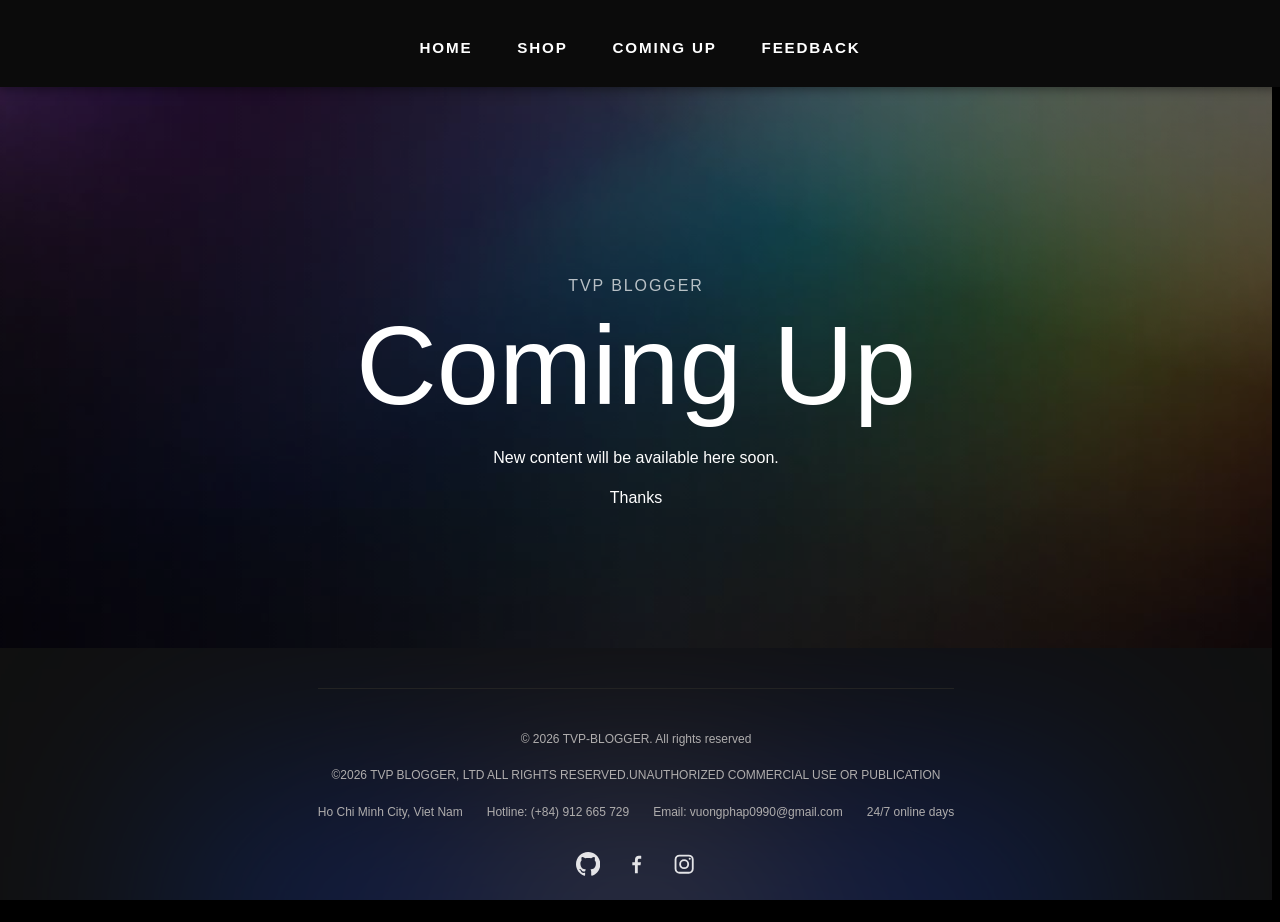
==== commit 2df895f1: "add code" ====
--- a/Coming Up.html
+++ b/Coming Up.html
@@ -115,6 +115,7 @@
       }
     }
   </style>
+	<link rel="stylesheet" href="./css/protect-images.css">
 </head>
 <body id="top" class="content-page-body coming-up-page-body">
   <div class="wrapper">
@@ -192,5 +193,6 @@
     });
   </script>
   <script src="./js/mobile-bottom-nav.js" defer></script>
+	<script src="./js/protect-images.js" defer></script>
 </body>
 </html>
--- a/css/protect-images.css
+++ b/css/protect-images.css
@@ -0,0 +1,6 @@
+img,
+picture {
+  -webkit-user-drag: none;
+  user-select: none;
+  -webkit-touch-callout: none;
+}
